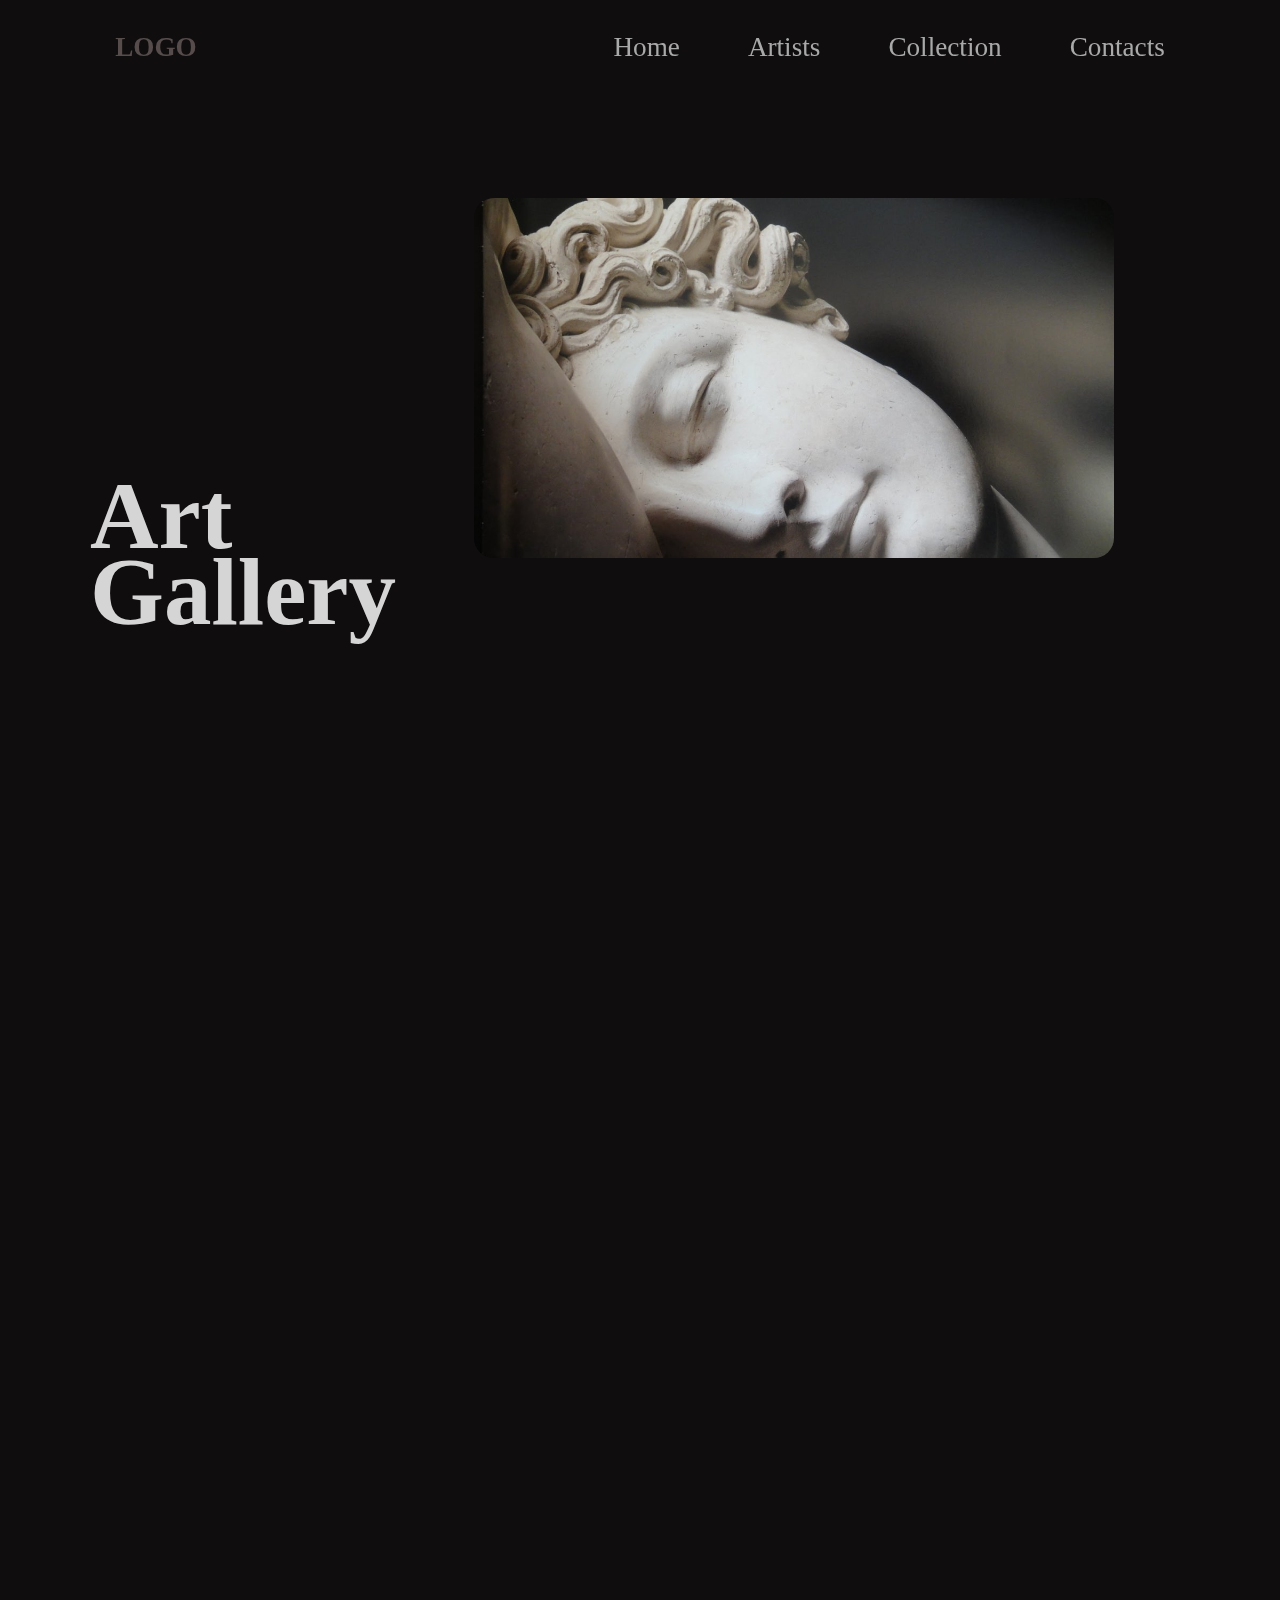
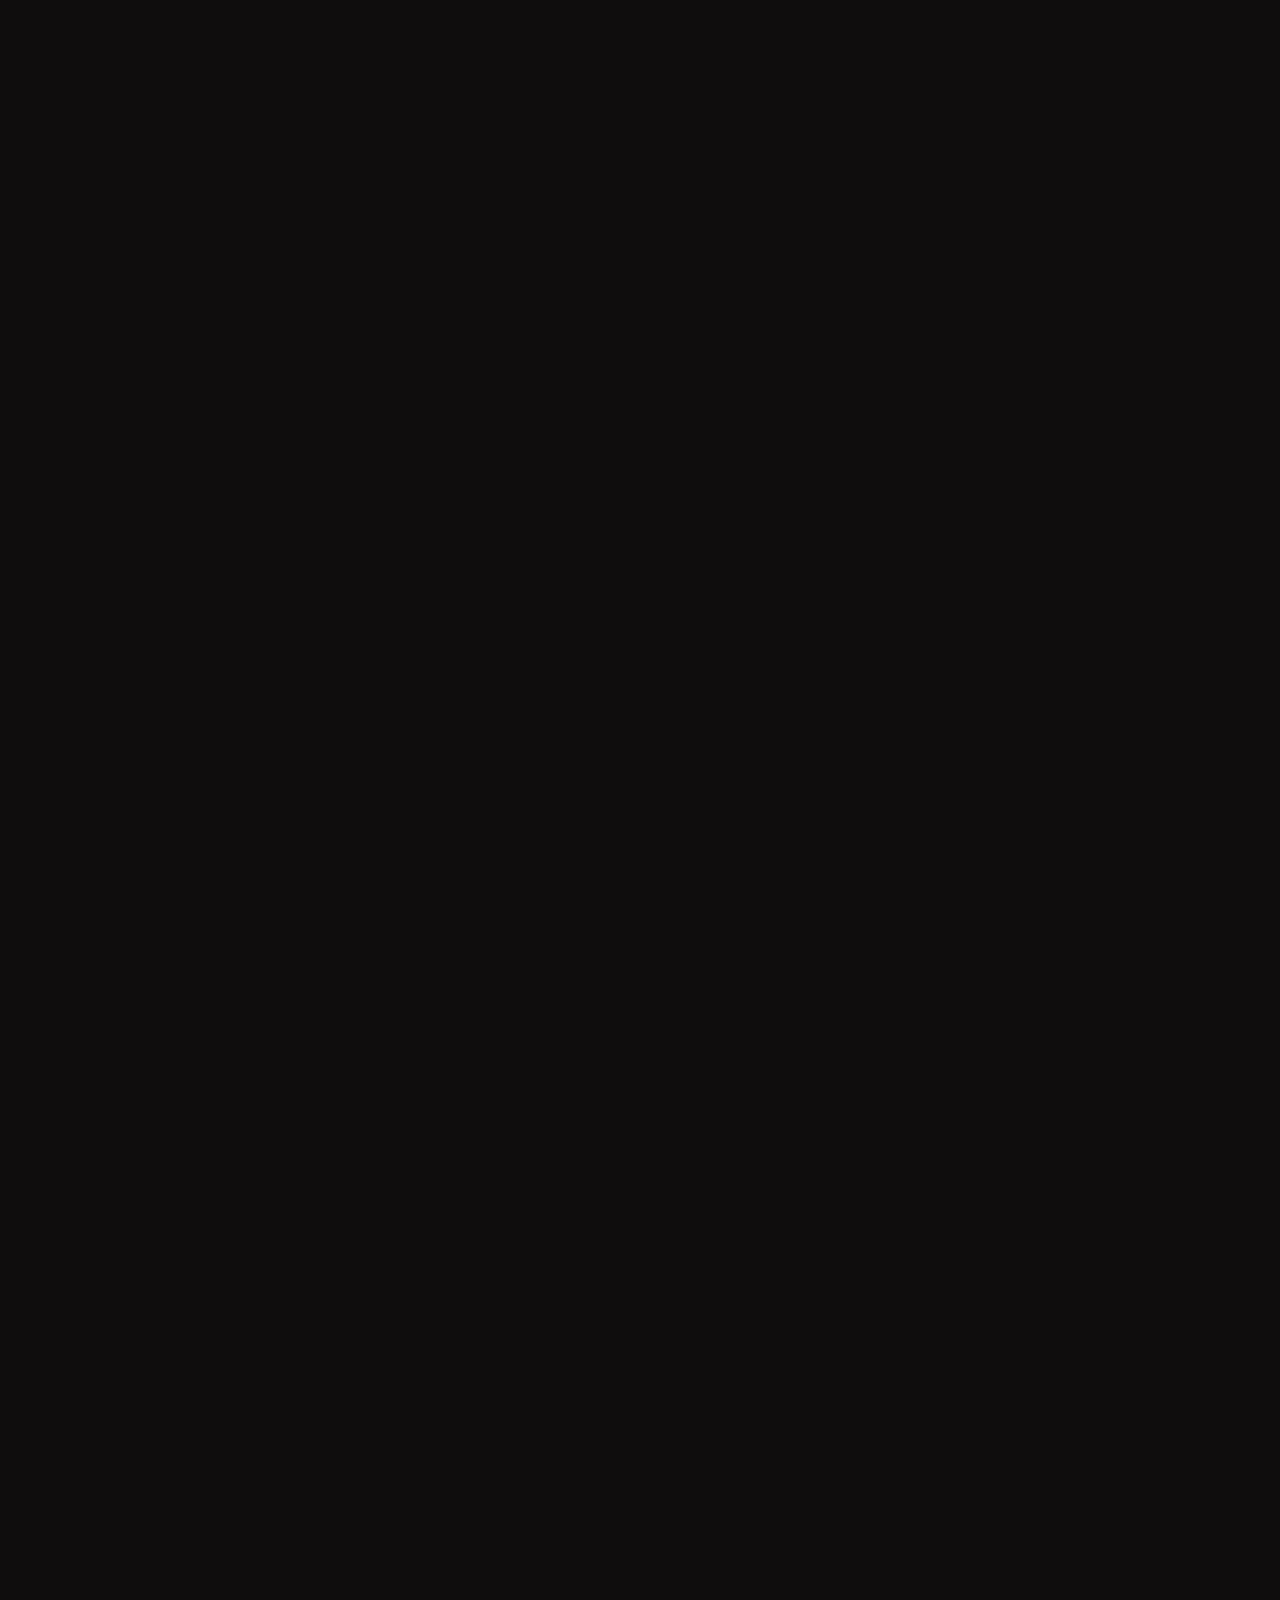
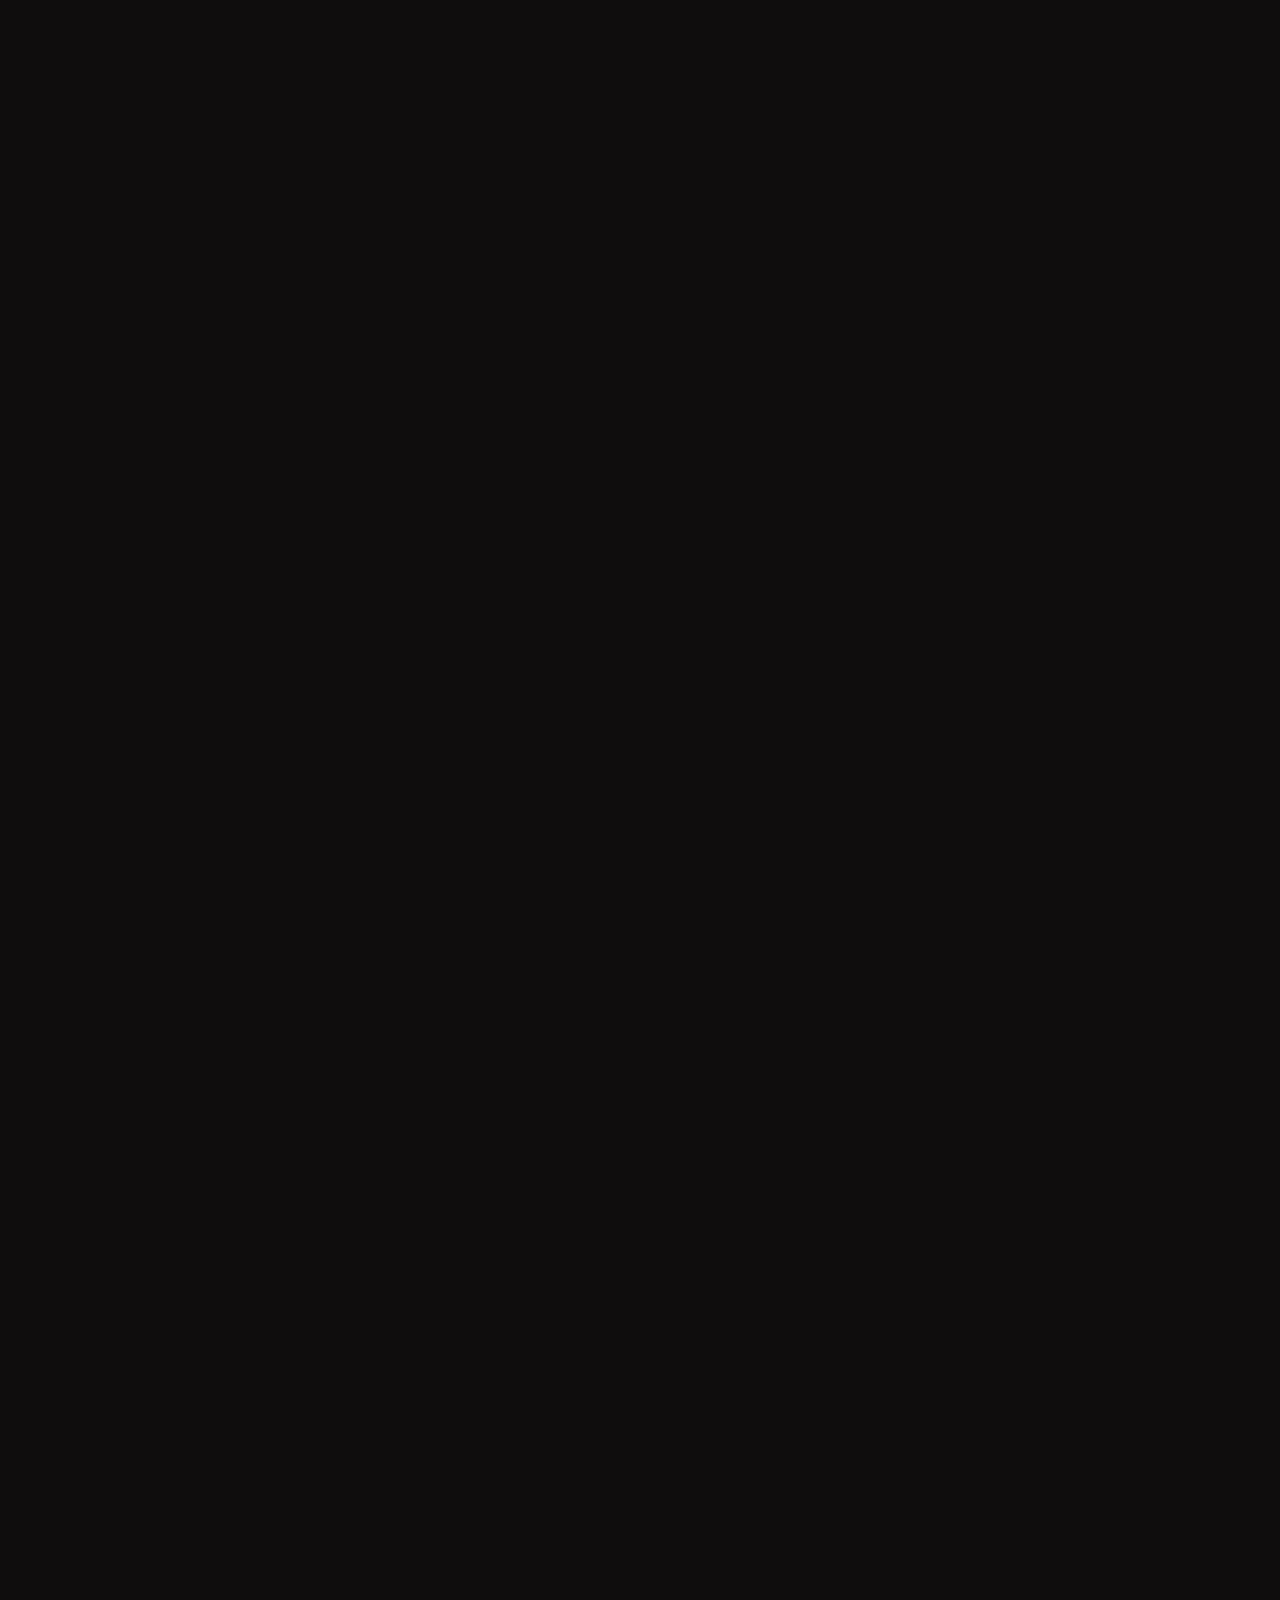
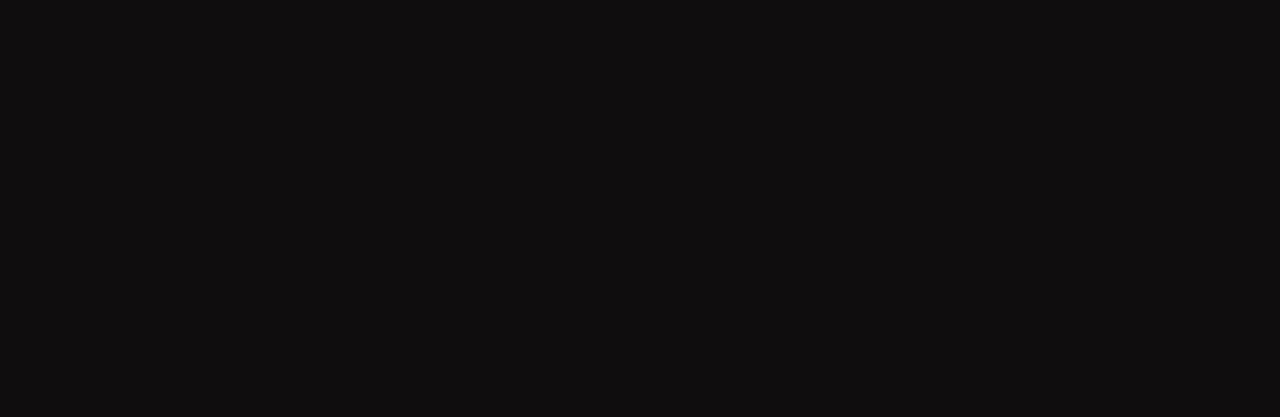
==== index.html @ 7c7757c9 "Art gallery" ====
<!DOCTYPE html>
<html lang="en">

<head>
    <meta charset="UTF-8">
    <meta name="viewport" content="width=device-width, initial-scale=1.0">
    <title>Gallery of Ann</title>

    <link rel="stylesheet" href="css/style.css">

    <script src="libs/gsap/gsap.min.js" defer></script>
    <script src="libs/gsap/ScrollTrigger.min.js" defer></script>
    <script src="libs/gsap/ScrollSmoother.min.js" defer></script>
    <script src="./js/app.js" defer></script>

</head>

<body>

    <div class="wrapper">
        <div class="content">
            <header class="head">
                <a href="#" class="logo">Logo</a>
                <nav class="navigation">
                    <a href="#Home">Home</a>
                    <a href="#">Artists</a>
                    <a href="#">Collection</a>
                    <a href="#">Contacts</a>
                </nav>
            </header>

            <header class="hero-section">
                <img data-lag=".5" class="hero" src="home/3.jpg" alt="Alt">
                <div class="container">
                    <div data-speed=".9" class="main-header">
                        <h1 class="main-title">Art Gallery</h1>
                    </div>
                </div>
            </header>

            <div class="portfolio">
                <div class="container">
                    <main class="gallery">

                        <div class="gallery__left">
                            <img class="gallery__item" src="home/gal1.jpg" alt="Alt">
                            <img class="gallery__item" src="home/gal2.jpg" alt="Alt">

                            <div class="text-block gallery__item">
                                <h2 class="text-block__h"></h2>
                                <p class="text-block__p">Our local artists who put all their feelings and a part of
                                    themselves into creating the gallery</p>
                            </div>
                            <img class="gallery__item" src="home/gal6.jpg" alt="Alt">

                        </div>
                        <div class="gallery__right">

                            <div class="text-block gallery__item">
                                <h2 class="text-block__h"> Our place</h2>
                                <p class="text-block__p">In our gallery you can find halls with a specific theme</p>
                            </div>

                            <img class="gallery__item" src="home/gal3.jpg" alt="Alt">
                            <img class="gallery__item" src="home/art4.jpg" alt="Alt">
                            <div class="text-block gallery__item">
                                <h2 class="text-block__h">Сreators</h2>
                                <p class="text-block__p">people from all corners of the world gather here to see the
                                    greatest art of all time</p>
                            </div>
                            <img class="gallery__item" src="home/gal5.jpg" alt="Alt">
                        </div>
                    </main>
                    <p class="blockquote__text">
                        "Paradoxically though it may seem, it is none the less true that life imitates art far more than
                        art imitates life"
                    </p>

                    <div class="picture">
                        <a class="image-container" href="Georgia Keeffe.html" target="_blank">
                            <img src="artists/art3.jpg" alt="Image">
                            <div class="image-text">Georgia Keeffe</div>
                        </a>
                        <a class="image-container" href="Eugene Delacroi.html" target="_blank">
                            <img src="artists/art6.jpg" alt="Image">
                            <div class="image-text">Eugene Delacroi</div>
                        </a>
                        <a class="image-container" href="Jean-Antoine Watteau.html" target="_blank">
                            <img src="artists/art2.jpg" alt="Image">
                            <div class="image-text">Jean-Antoine Watteau</div>
                        </a>
                        <a class="image-container" href="Frida Kahlo.html" target="_blank">
                            <img src="artists/art5.jpg" alt="Image">
                            <div class="image-text">Frida Kahlo</div>
                        </a>
                    </div>
                    <section class="reviews">
                        <div class="container">
                            <ul class="reviews__list">
                                <li class="reviews__item">
                                    <blockquote>
                                        <p class="reviews__text"> Her work blends abstraction with elements of realism,
                                            often focusing on natural forms.</p>
                                    </blockquote>
                                </li>
                                <li class="reviews__item">
                                    <blockquote>
                                        <p class="reviews__text">A leading French Romantic painter, whose works are
                                            known for their vivid color.</p>
                                    </blockquote>
                                </li>
                                <li class="reviews__item">
                                    <blockquote>
                                        <p class="reviews__text">French Rococo painter whose works are characterized by
                                            their graceful.</p>
                                    </blockquote>
                                </li>
                                <li class="reviews__item">
                                    <blockquote>
                                        <p class="reviews__text"> Known for her deeply personal, surreal, and symbolic
                                            paintings.</p>
                                    </blockquote>
                                </li>
                            </ul>
                        </div>
                    </section>
                    <section class="events">
                        <h3 class="visually-hidden">Events</h3>
                        <ul class="evets-list">
                            <li class="events-item">
                                <div class="events-card container">
                                    <div class="events-card body">
                                        <h3 
                                        class="events-card-title backdrop-title"
                                        data-title="Events"
                                        > 
                                        Lorem ipsum dolor sit.
                                    </h3>
                                    <div class="events-card-description">
                                        <p>Lorem ipsum dolor sit amet consectetur.</p>
                                    </div>
                                    <a class="events-card button transparent" href="/">
                                        View more
                                    </a>
                                    </div>
                                    <img
                                    class="events-card-image"
                                    src="eavents/1.jpg"
                                    alt="Photo"
                                    width="518" height="718" loading="lazy"
                                    />
                                </div>
                            </li>
                            <li class="events-item">
                                <div class="events-card container">
                                    <div class="events-card body">
                                        <h3 
                                        class="events-card-title backdrop-title"
                                        data-title="Events"
                                        > 
                                        Lorem ipsum 
                                    </h3>
                                    <div class="events-card-description">
                                        <p>Lorem ipsum dolor .</p>
                                    </div>
                                    <a class="events-card button transparent" href="/">
                                        View more
                                    </a>
                                    </div>
                                    <img
                                    class="events-card-image"
                                    src="eavents/2.jpg"
                                    alt="Photo"
                                    width="518" height="718" loading="lazy"
                                    />
                                </div>
                            </li>
                        </ul>
                    </section>


                </div>
            </div>
        </div>
    </div>










</body>

</html>
---- css/style.css ----
* {
    margin: 0;
    padding: 0;
    box-sizing: border-box;
    border: none;
    outline: none;
    scroll-behavior: smooth; 
    font-family: 'Times New Roman', Times, serif; 
}
.wrapper{
    min-height: 100vh;
    width: 100%;
    top: 0;
    left: 0;
    display: flex;
    flex-direction: column;
}
.head{
    position: fixed;
    top: 0;
    left: 0;
    width: 100%;
    padding: 2rem 9%;
    display: flex;
    justify-content: space-between;
    align-items: 100;
    z-index: 100;
}
.logo{
    font-size: 1.7rem;
    text-decoration: none;
    font-weight: 700;
    cursor: pointer;
    text-transform: uppercase;
    color: #564c4c;
}
.navigation a {
    text-decoration: none;
    font-weight: 500;
    display: inline-block;
    margin-left: 4rem;
    font-size: 1.7rem;
    color: #a9a9a9;  
}
.navigation a:hover{
    background-color: rgb(100, 91, 86);
    transition-duration: 0.9s;
    border-radius: 80px;
    color: rgb(255, 239, 221);
    transform: scale(1.1); 
}
:root{
    --index: calc(1vw+1vh);
    --color-header: #f4efec;
    --color-text: #cdc6c3;
}
body{
    background-color: #0f0d0d;
    color: #d6d5d5;

}
.hero{
    width: 50%;
    position: absolute;
    left: 37vw;
    top: 22vh;
    border-radius: 20px;
}
.main-header{
    height: 100vh;
}
.container{
    padding: 0 7vw;

}
.main-title{
    font-size: 95px;
    position: absolute;
    width: min-content;
    bottom: 30vh;
    line-height: .8;   
}
.gallery{
    display: flex;
    padding: calc (var(--index) * 10) 0;
}
.gallery > * {
    flex: 1;
    display: flex;
    align-items: center;
    flex-direction: column;
    
}
.gallery__item{
    max-width:500px ;
    margin-bottom: 45px;
    border-radius: 15px;
}
.gallery__left{
    margin-top: 100px;
}
.text-block{
    position: relative;
}
.text-block__h{
    font-size: 2.5rem;
    line-height: 2.4rem;
    color: var(--color-header);
}
.text-block__p{
    line-height: 1.75;
}
.blockquote__text{
    text-align: center;
    font-size: 40px;
    line-height: normal;
    max-width: 704px;
    margin: 150px auto;
    font-style: italic;
    transition: transform 0.3s ease, font-size 0.3s ease; 
    color: #a9a0a0;
   }
   .blockquote__text:hover{
    transform: scale(1.1);
   }
   .picture {
    display: flex; 
    gap: 25px;                     
    justify-content: center;      
  }
  .image-container {
    position: relative;            
    width: 250px;                 
    height: 250px;                 
    overflow: hidden;              
    border-radius: 10px;           
  }
 .image-container img {
    width: 100%;                  
    height: 100%;                  
    object-fit: cover;             /* Обрезаем изображение, сохраняя пропорции */
    transition: transform 0.5s ease; 
  }
.image-text {
    position: absolute;            
    top: 50%;                       
    left: 50%;                      
    transform: translate(-50%, -50%); 
    color: white;                   
    font-size: 20px;                 
    font-weight: bold;              
    opacity: 0;                     
    transition: opacity 0.3s ease;  
    pointer-events: none;          
  }
.image-container:hover .image-text {
    opacity: 1;                     
  }
.image-container:hover img {
    transform: scale(1.2);          
  }
.reviews__list{
    display: flex;
    gap: 0 25px;
}
.reviews__item{
    flex-basis: 280px;
}
.reviews__text{
    font-size: 20px;
    font-style: italic;
    margin-bottom: 10px;
}
.events-item:nth-child(even){
background-color: #564c4c;
}
.events-card{
    display: flex;
    justify-content: start;
    align-items: center;
    column-gap: clamp(30px, 10.42vw, 200px);
}
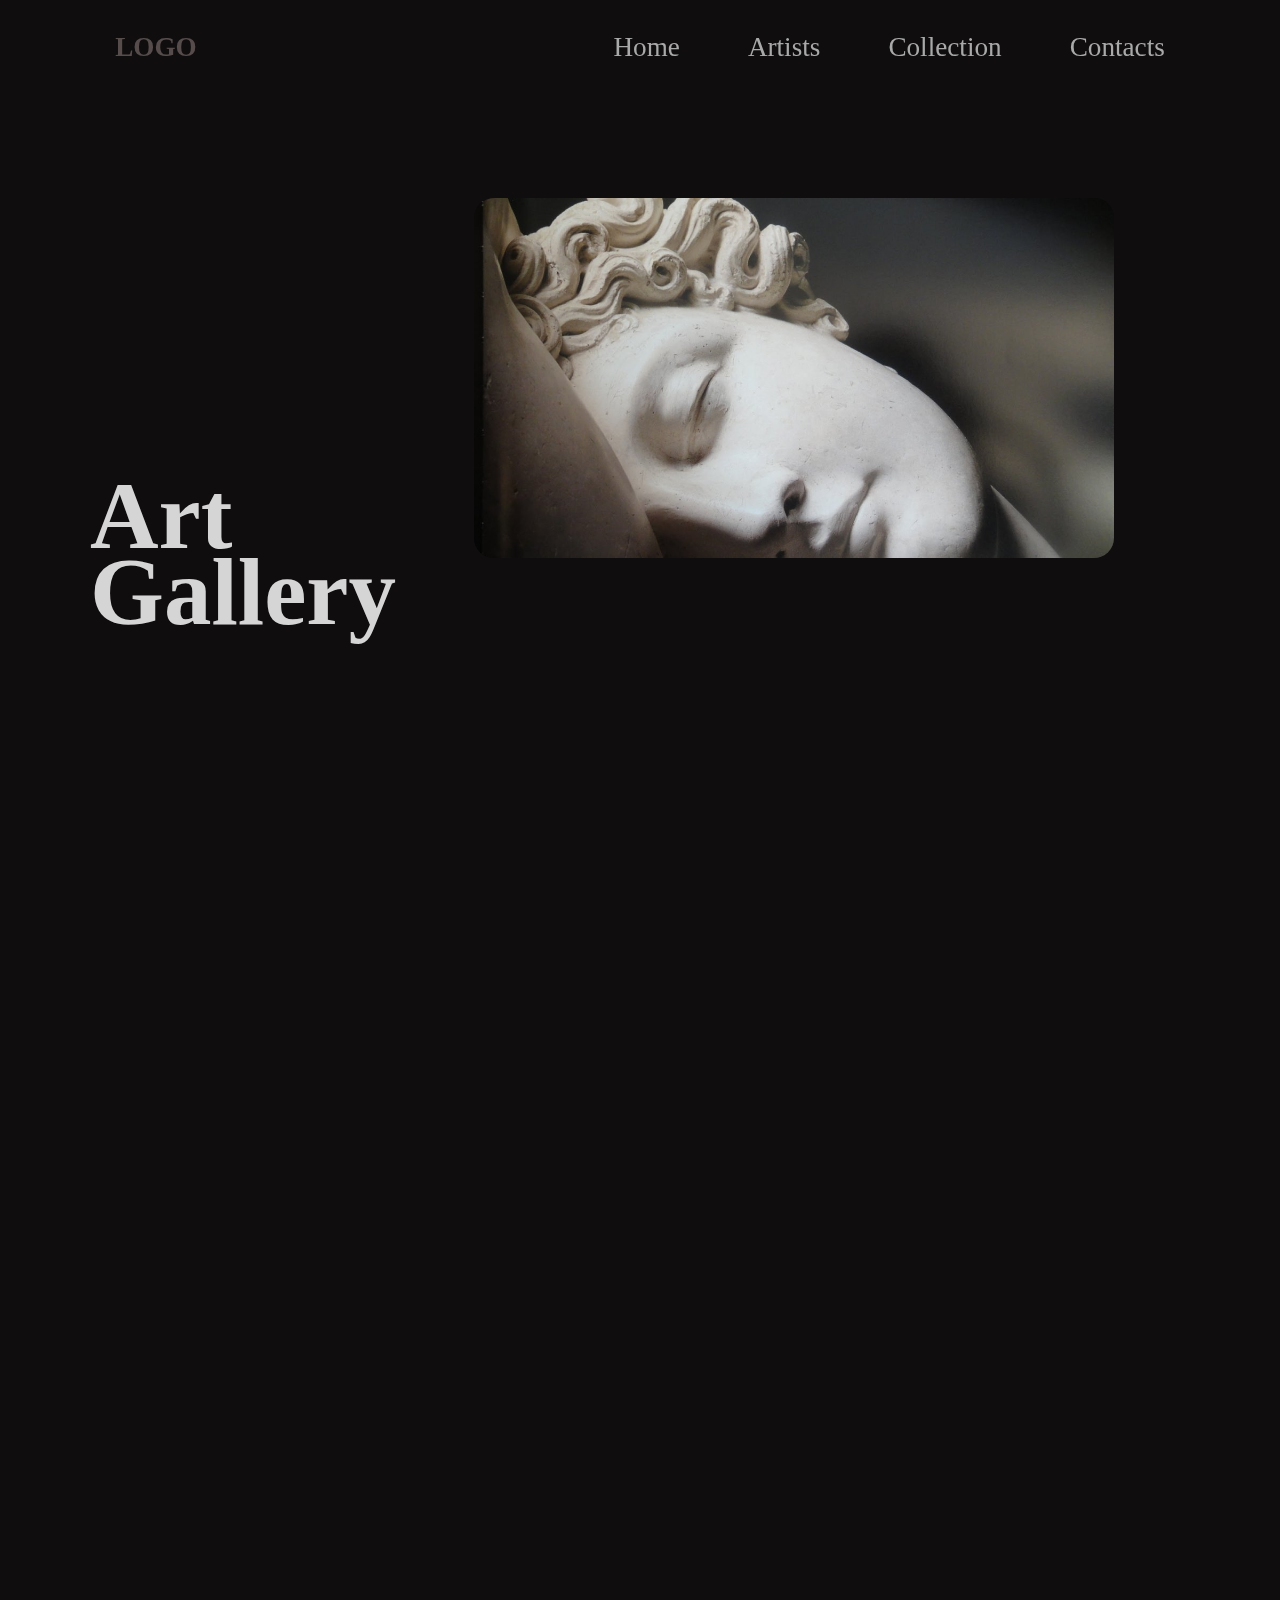
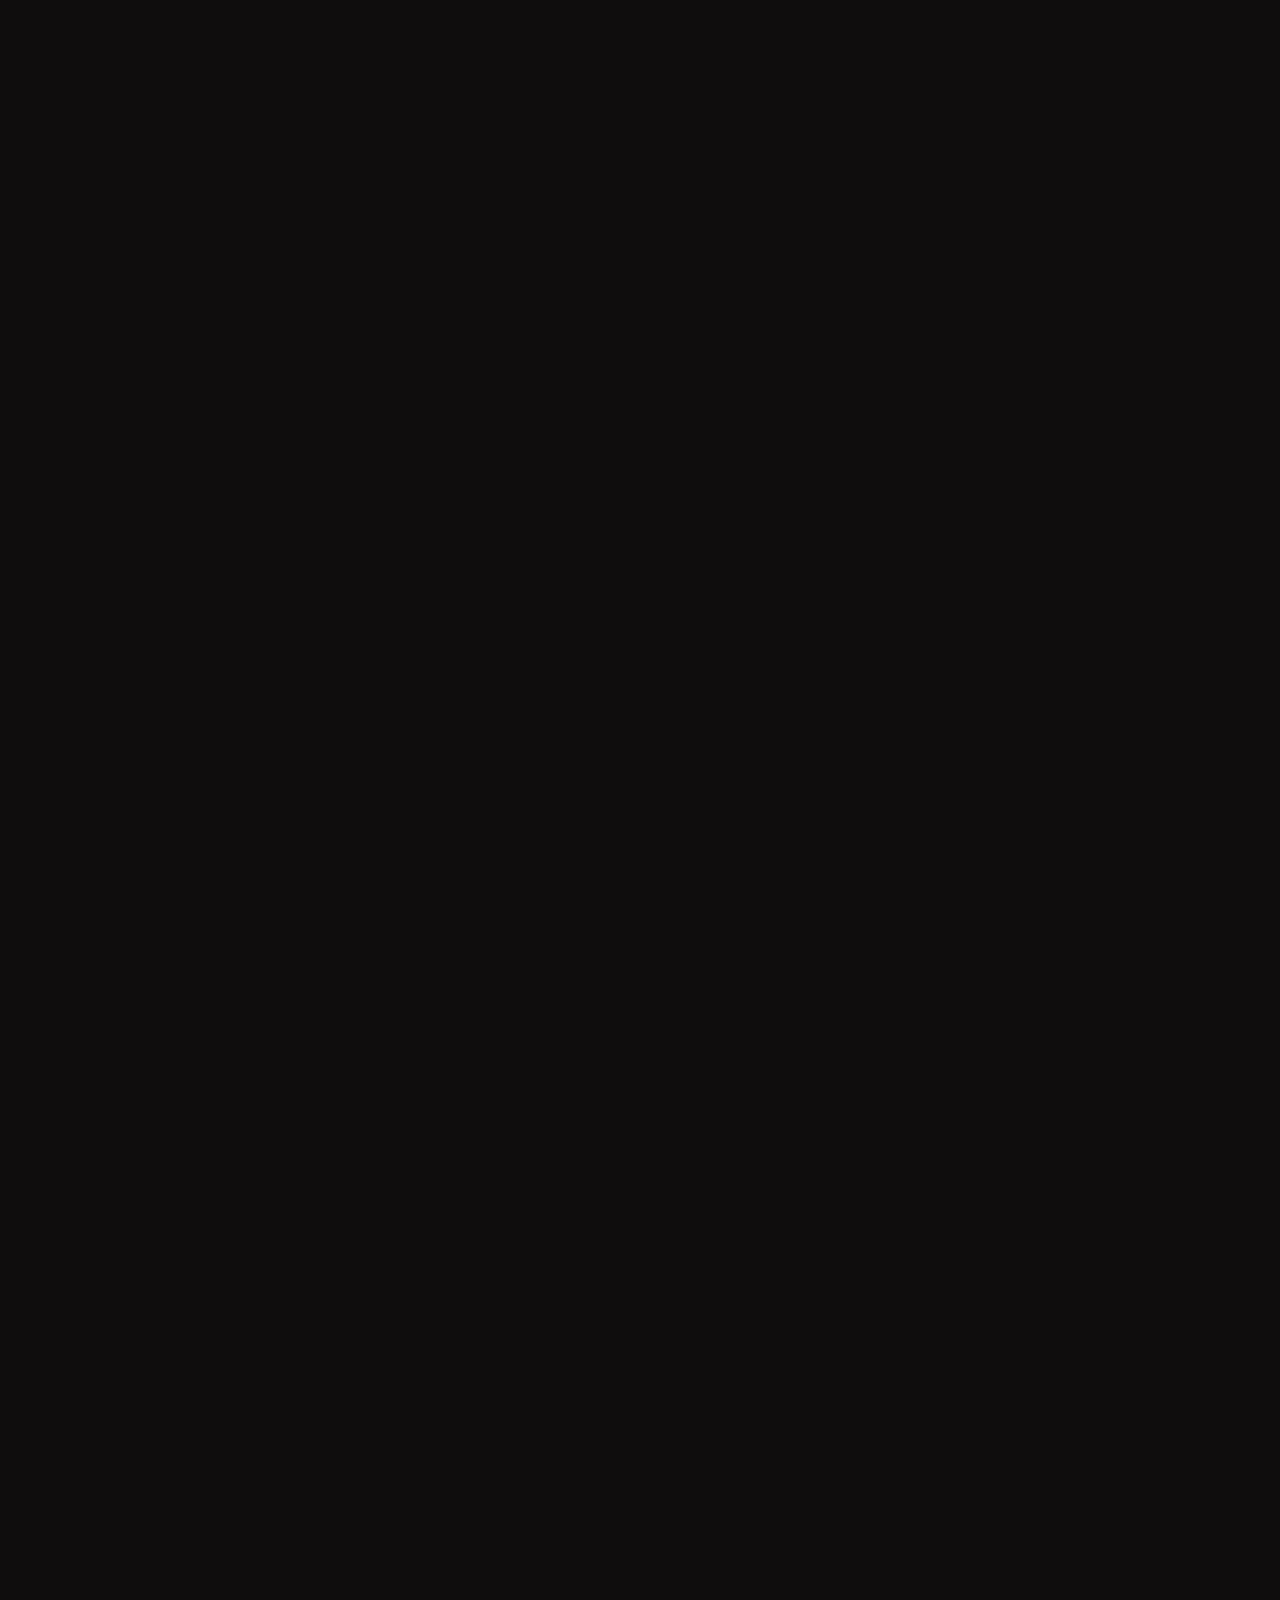
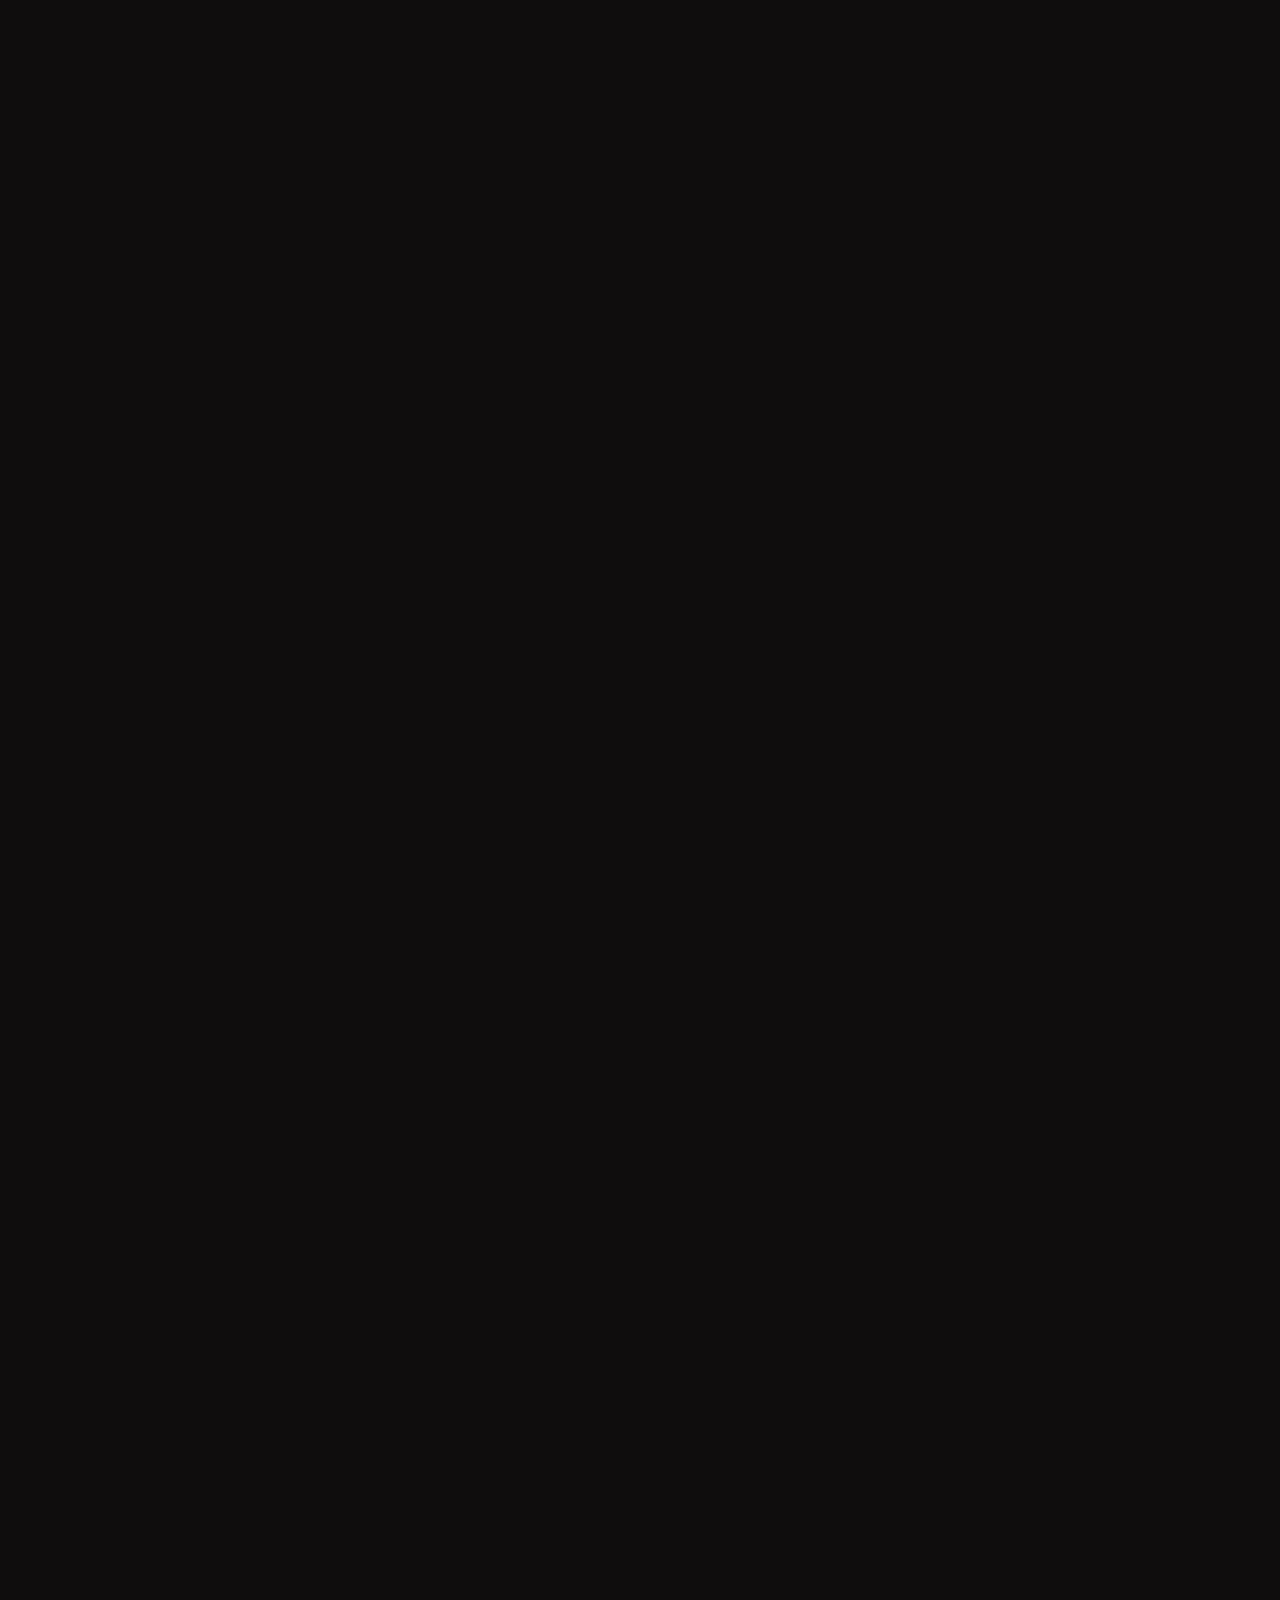
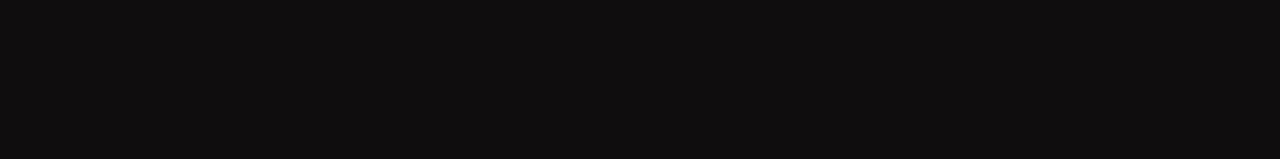
==== commit 4f0a4c1d: "убрала секцию events и добавила анимацию в css банеров" ====
--- a/index.html
+++ b/index.html
@@ -124,59 +124,17 @@
                             </ul>
                         </div>
                     </section>
-                    <section class="events">
-                        <h3 class="visually-hidden">Events</h3>
-                        <ul class="evets-list">
-                            <li class="events-item">
-                                <div class="events-card container">
-                                    <div class="events-card body">
-                                        <h3 
-                                        class="events-card-title backdrop-title"
-                                        data-title="Events"
-                                        > 
-                                        Lorem ipsum dolor sit.
-                                    </h3>
-                                    <div class="events-card-description">
-                                        <p>Lorem ipsum dolor sit amet consectetur.</p>
-                                    </div>
-                                    <a class="events-card button transparent" href="/">
-                                        View more
-                                    </a>
-                                    </div>
-                                    <img
-                                    class="events-card-image"
-                                    src="eavents/1.jpg"
-                                    alt="Photo"
-                                    width="518" height="718" loading="lazy"
-                                    />
-                                </div>
-                            </li>
-                            <li class="events-item">
-                                <div class="events-card container">
-                                    <div class="events-card body">
-                                        <h3 
-                                        class="events-card-title backdrop-title"
-                                        data-title="Events"
-                                        > 
-                                        Lorem ipsum 
-                                    </h3>
-                                    <div class="events-card-description">
-                                        <p>Lorem ipsum dolor .</p>
-                                    </div>
-                                    <a class="events-card button transparent" href="/">
-                                        View more
-                                    </a>
-                                    </div>
-                                    <img
-                                    class="events-card-image"
-                                    src="eavents/2.jpg"
-                                    alt="Photo"
-                                    width="518" height="718" loading="lazy"
-                                    />
-                                </div>
-                            </li>
-                        </ul>
-                    </section>
+                    <div class="banner">
+                        <div class="slider" style="--quantity: 6">
+                            <div class="item" style="--position:1 "><img src="./eavents/2.jpg" alt="event"></div>
+                            <div class="item" style="--position:2 "><img src="./eavents/3.jpg" alt="event"></div>
+                            <div class="item" style="--position:3 "><img src="./eavents/4.jpg" alt="event"></div>
+                            <div class="item" style="--position:4 "><img src="./eavents/5.jpg" alt="event"></div>
+                            <div class="item" style="--position:5 "><img src="./eavents/6.jpg" alt="event"></div>
+                            <div class="item" style="--position:6 "><img src="./eavents/1.jpg" alt="event"></div>
+                            <div class="item" style="--position:7 "><img src="./eavents/7.jpg" alt="event"></div>
+                        </div>
+                    </div>
 
 
                 </div>
--- a/css/style.css
+++ b/css/style.css
@@ -171,16 +171,40 @@
     font-style: italic;
     margin-bottom: 10px;
 }
-.events-item:nth-child(even){
-background-color: #564c4c;
-}
-.events-card{
-    display: flex;
-    justify-content: start;
-    align-items: center;
-    column-gap: clamp(30px, 10.42vw, 200px);
-}
-
- 
-
-
+.banner{
+    width: 100%;
+    height: 100vh;
+    text-align: center;
+    overflow: hidden;
+    position: relative;
+    margin-top: 300px;
+}
+.banner .slider{
+    position: absolute;
+    width: 200px;
+    height: 250px;
+    top: 10%;
+    left: calc(50% - 100px);
+    transform-style: preserve-3d;
+    transform: perspective(1500px);
+    animation: autoRun 25s linear infinite;
+}
+@keyframes autoRun{
+    from{
+        transform: perspective(1500px) rotateX(-13deg) rotateY(0deg);
+    }to{
+        transform: perspective(1500px) rotateX(-13deg) rotateY(360deg);
+    }
+}
+.banner .slider .item{
+    position: absolute;
+    inset: 0 0 0 0;
+    transform: rotateY(calc( (var(--position) - 1) *(360 / var(--quantity)) * 1deg )) translateZ(550px);
+}
+.banner .slider .item img{
+    top: 0;
+    left: 0;
+    width: 100%;
+    height: 100%;
+    object-fit: cover;
+}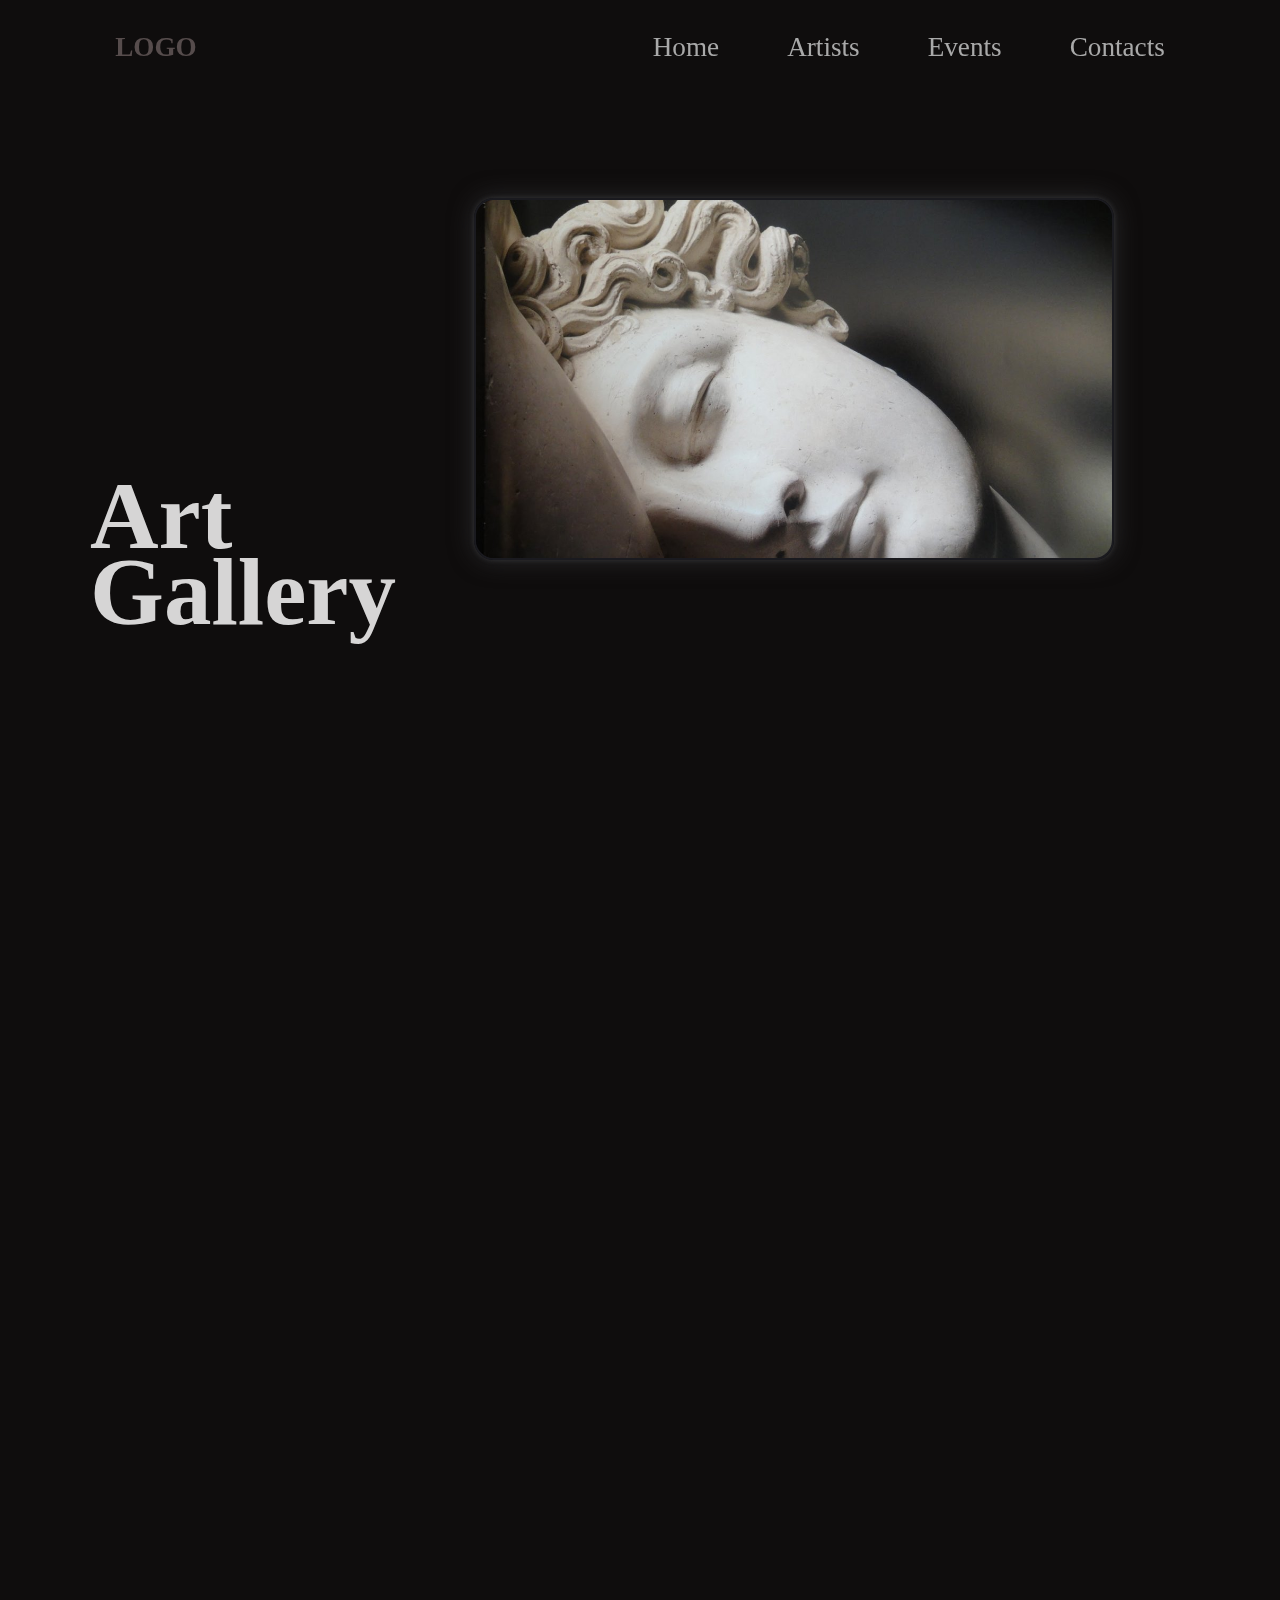
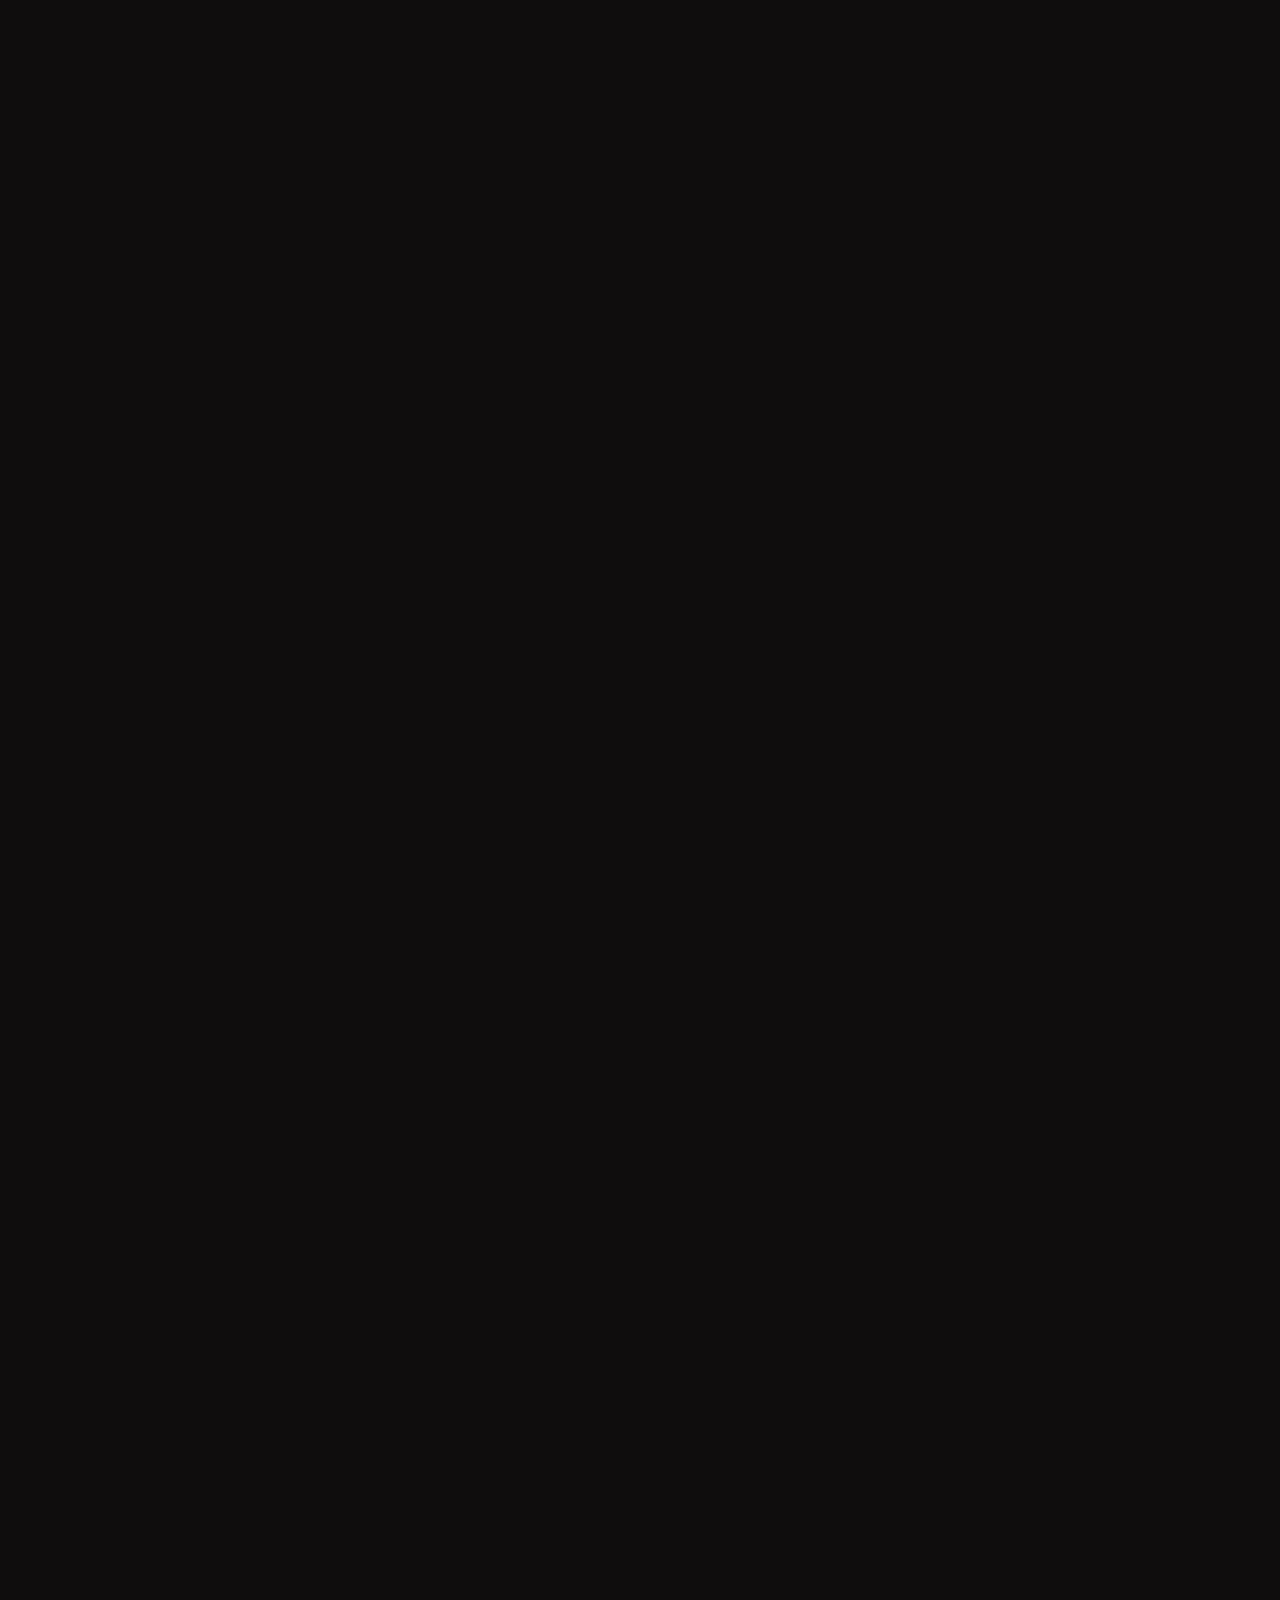
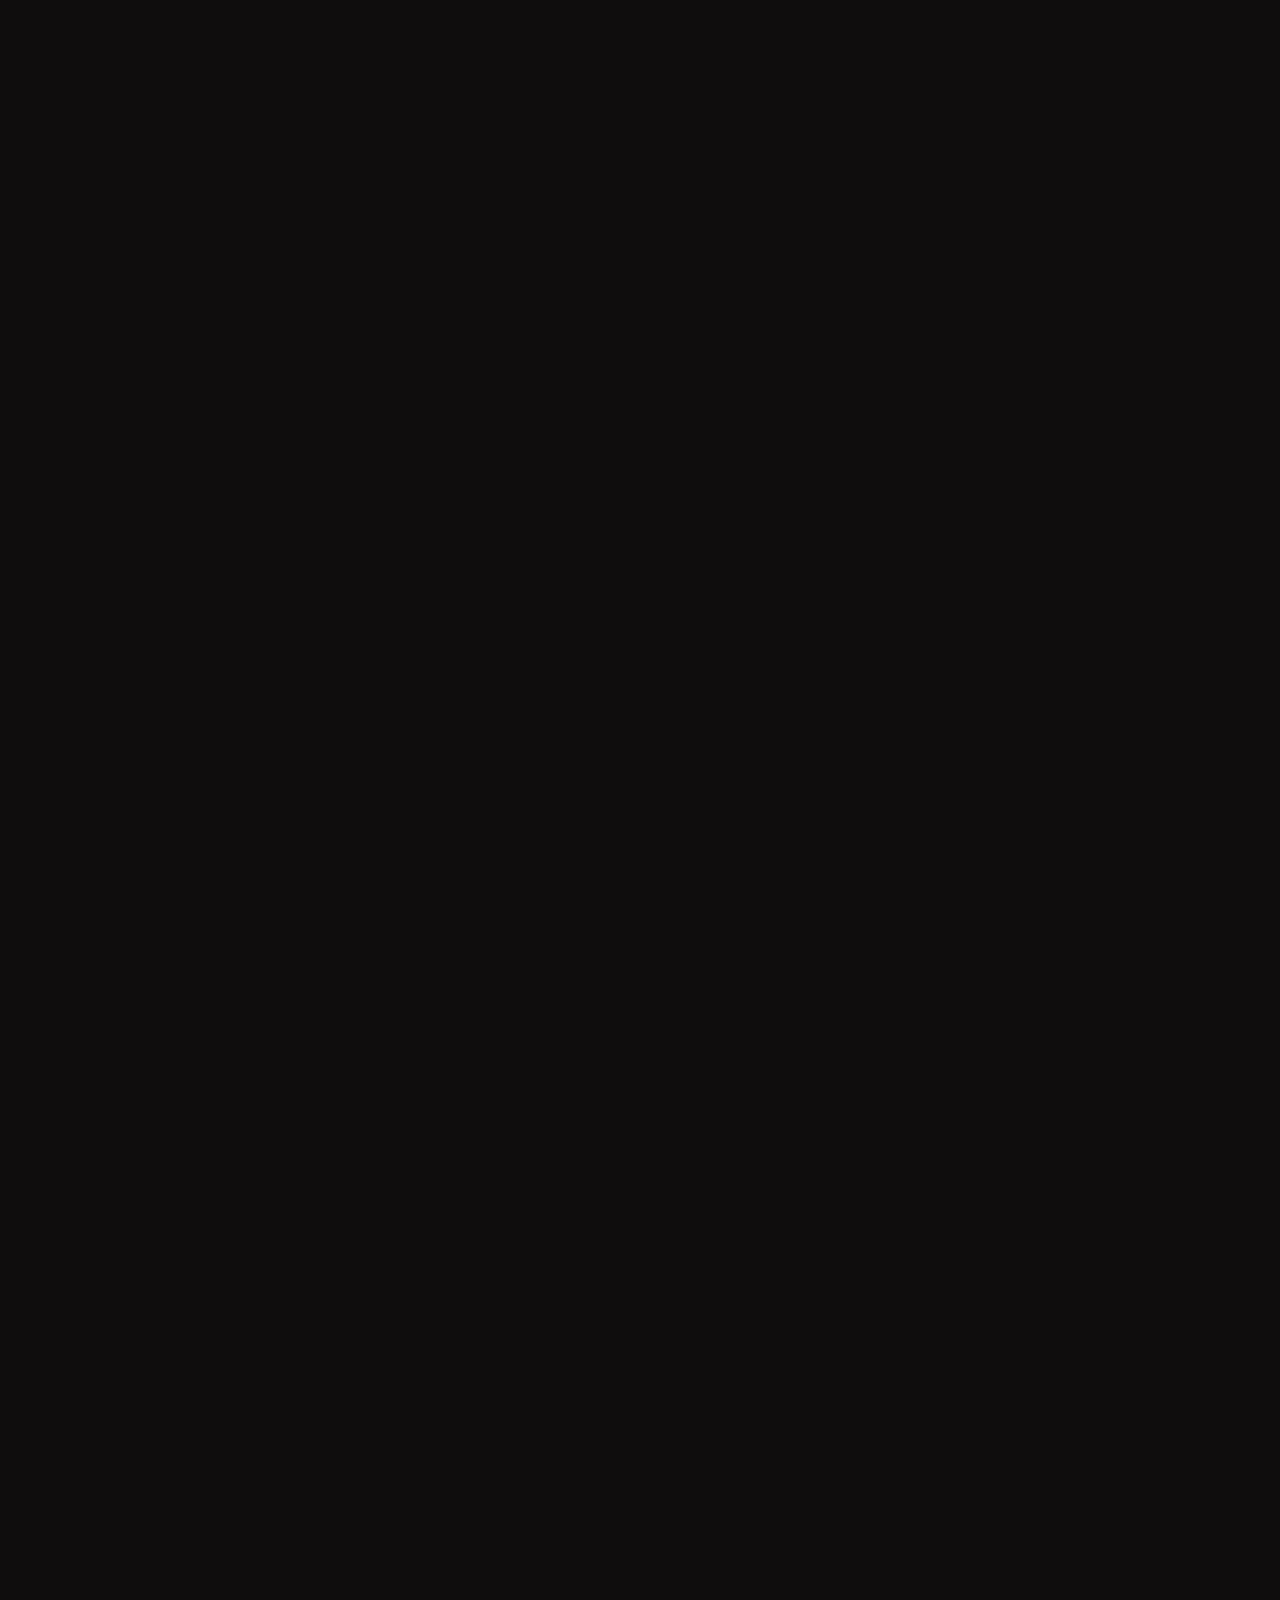
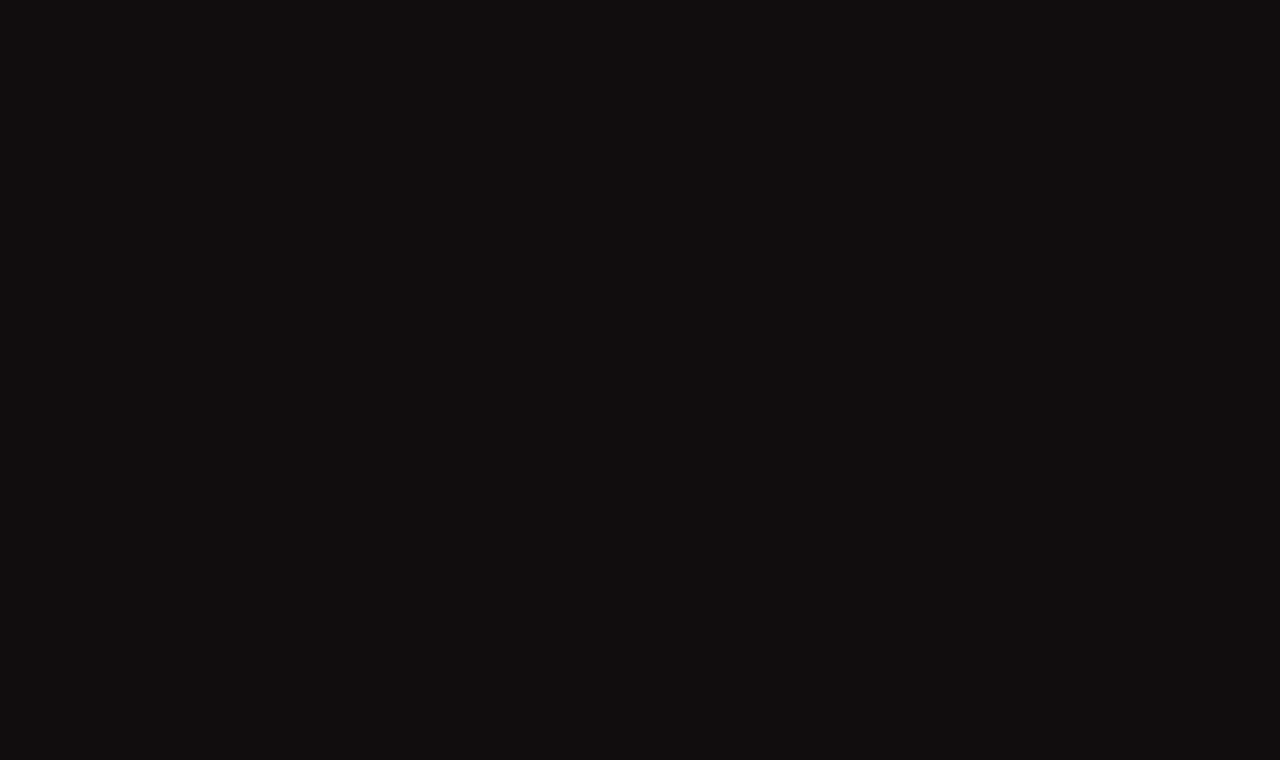
==== commit 87e9815e: "добавила class about, раздел с выстовками" ====
--- a/index.html
+++ b/index.html
@@ -24,7 +24,7 @@
                 <nav class="navigation">
                     <a href="#Home">Home</a>
                     <a href="#">Artists</a>
-                    <a href="#">Collection</a>
+                    <a href="#">Events</a>
                     <a href="#">Contacts</a>
                 </nav>
             </header>
@@ -124,7 +124,26 @@
                             </ul>
                         </div>
                     </section>
+                    <section class="about">
+                        <div class="main">
+                            <img src="eavents/8.jpg" alt="about">
+                            <div class="about-text">
+                                <h4>Exhibitions</h4>
+                                <h5>Every week in our<span>
+                                    main hall
+                                </span></h5>
+                                <p>Saturday 17:00</p>
+                                <button type="button">Read more</button>
+                                <button type="button">
+                                    New
+                                </button>
+                            </div>
+                        </div>
+                    </section>
                     <div class="banner">
+                        <div class="content">
+                            <h3>Events</h3>
+                        </div>
                         <div class="slider" style="--quantity: 6">
                             <div class="item" style="--position:1 "><img src="./eavents/2.jpg" alt="event"></div>
                             <div class="item" style="--position:2 "><img src="./eavents/3.jpg" alt="event"></div>
--- a/css/style.css
+++ b/css/style.css
@@ -65,6 +65,10 @@
     left: 37vw;
     top: 22vh;
     border-radius: 20px;
+    border: 2px solid rgb(26, 26, 31);
+    box-shadow: 0 0 5px rgb(52, 52, 54),
+                0 0  25px rgb(43, 43, 45);   
+    transition: 0.5s ease; 
 }
 .main-header{
     height: 100vh;
@@ -177,7 +181,7 @@
     text-align: center;
     overflow: hidden;
     position: relative;
-    margin-top: 300px;
+    margin-top: 1px;
 }
 .banner .slider{
     position: absolute;
@@ -191,9 +195,9 @@
 }
 @keyframes autoRun{
     from{
-        transform: perspective(1500px) rotateX(-13deg) rotateY(0deg);
+        transform: perspective(1500px) rotateX(-10deg) rotateY(0deg);
     }to{
-        transform: perspective(1500px) rotateX(-13deg) rotateY(360deg);
+        transform: perspective(1500px) rotateX(-10deg) rotateY(360deg);
     }
 }
 .banner .slider .item{
@@ -204,7 +208,91 @@
 .banner .slider .item img{
     top: 0;
     left: 0;
-    width: 100%;
-    height: 100%;
+    width: 120%;
+    height: 120%;
     object-fit: cover;
+}
+.banner .content{
+    position: absolute;
+    bottom: 0;
+    left: 40%;
+    transform: translateX(-50%);
+    width: min(1400px, 10vw);
+    height: max-content;
+    display: flex;
+    flex-wrap: wrap;
+    justify-content: space-between;
+    align-items: center;
+    text-align:center;
+}
+.banner .content h3{
+    font-size: 10em;
+    line-height: 1em;
+    color: rgb(112, 108, 103);
+    
+}
+.about{
+    min-height: 100vh;
+    width: 100%;
+    padding: 78px 0px;
+}
+.about img{
+    border: 2px solid rgb(70, 70, 90);
+    box-shadow: 0 0 5px rgb(36, 36, 37),
+                0 0  25px rgb(76, 76, 93);
+    height: 600px;   
+    width: 400px;   
+    border-radius: 5em;
+    transition: 0.5s ease;    
+    margin-top: 80px;  
+}
+.main{
+    width: 1200px;
+    max-width: 95%;
+    margin: 0 auto;
+    display: flex;
+    align-items: center;
+    justify-content: space-around;
+}
+.about-text h4{
+    color: white;
+    font-size: 80px;
+    text-transform: capitalize;
+    margin-bottom: 20px;
+}
+.about-text h5{
+    color: rgb(210, 206, 206);
+    font-size: 28px;
+    text-transform: 25px;
+    margin-bottom: 0.4em;
+}
+span{
+    color: rgb(73, 73, 93);
+}
+.about-text p{
+    color: #cdc6c3;
+    letter-spacing:  1px;
+    line-height: 28px;
+    font-size: 18px;
+    margin-bottom: 45px;
+}
+button{
+    background: transparent;
+    color: rgb(130, 130, 131);
+    font-size: 16px;
+    text-decoration: none;
+    border: 2px solid rgb(130, 130, 131);
+    font-weight: bold;
+    padding: 13px 30px;
+    border-radius: 30px;
+    transition: .4s ease;
+}
+button:hover{
+background-color: rgb(22, 22, 36);
+color: #cdc6c3;
+border: 2px solid rgb(130, 130, 131);
+box-shadow: 0 0 5px rgb(130, 130, 131),
+            0 0 25px rgb(130, 130, 131);
+cursor: pointer;
+transform: scale(1.1);
 }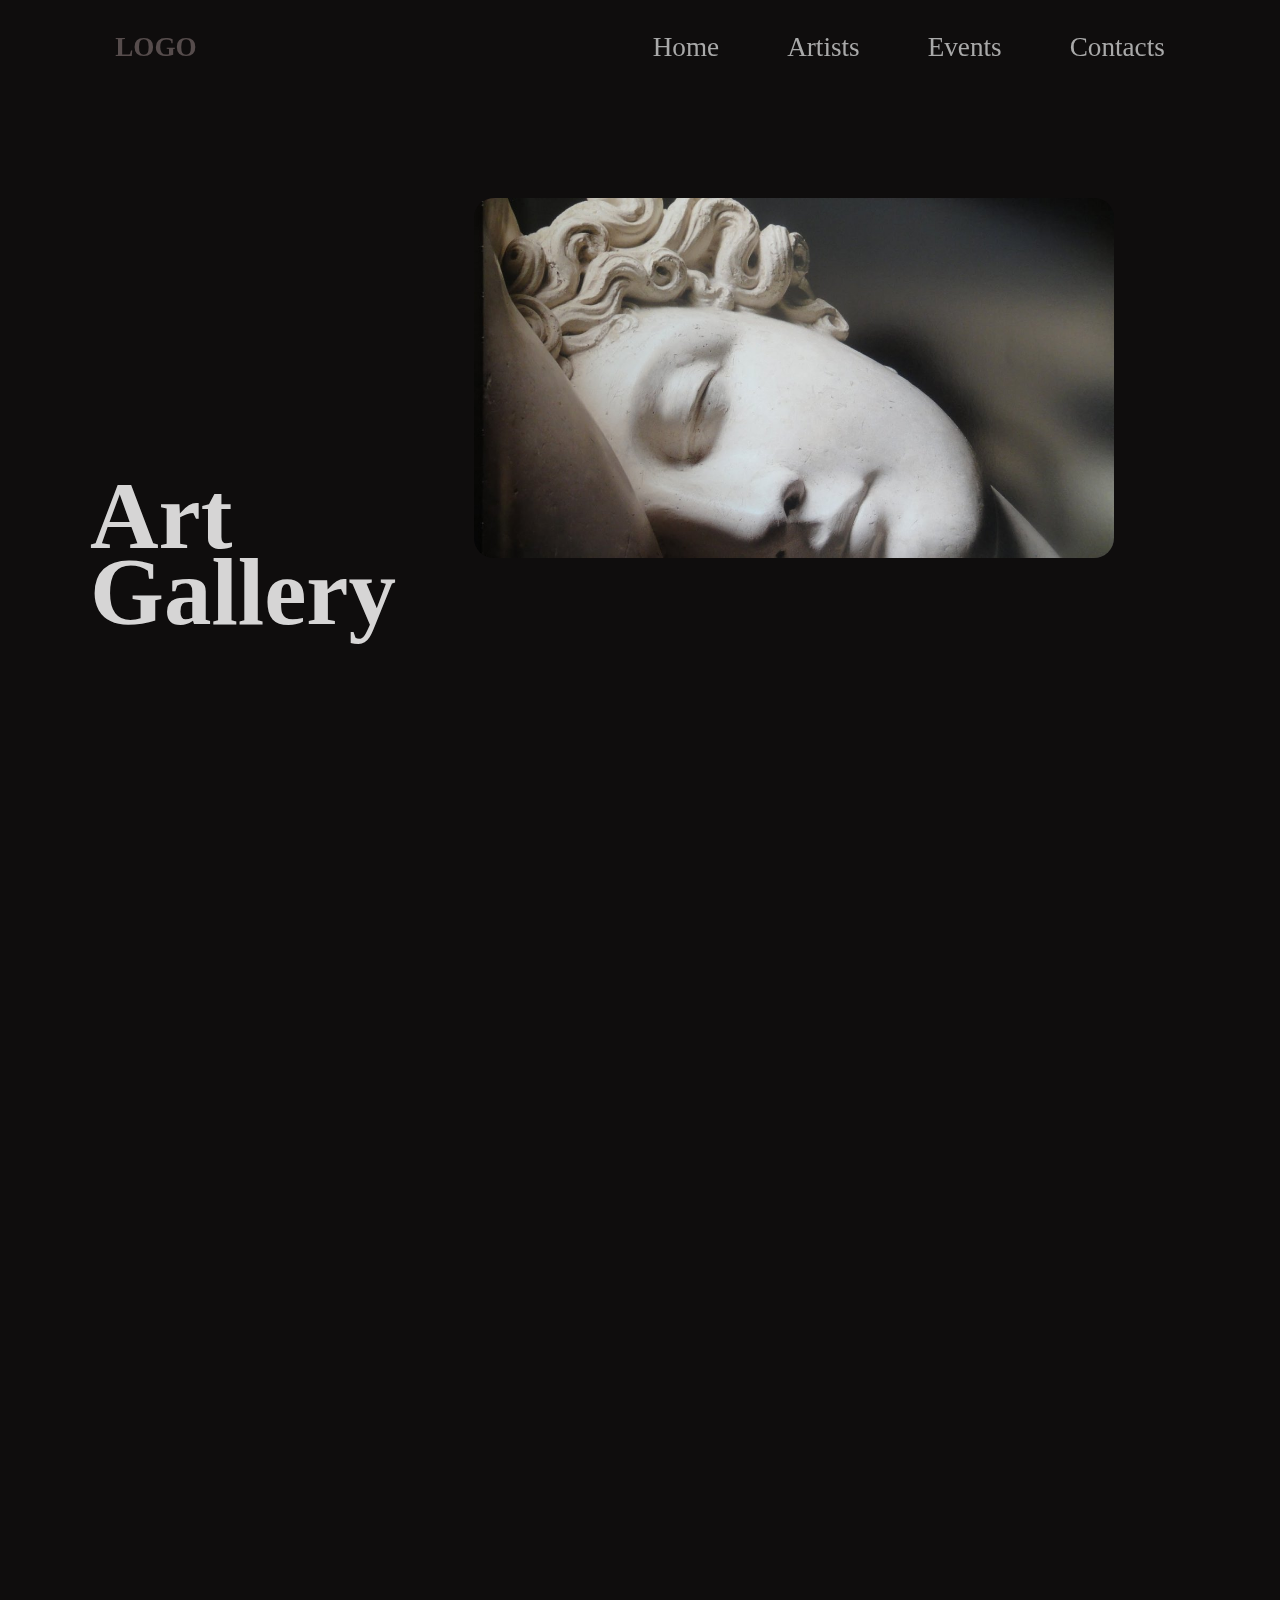
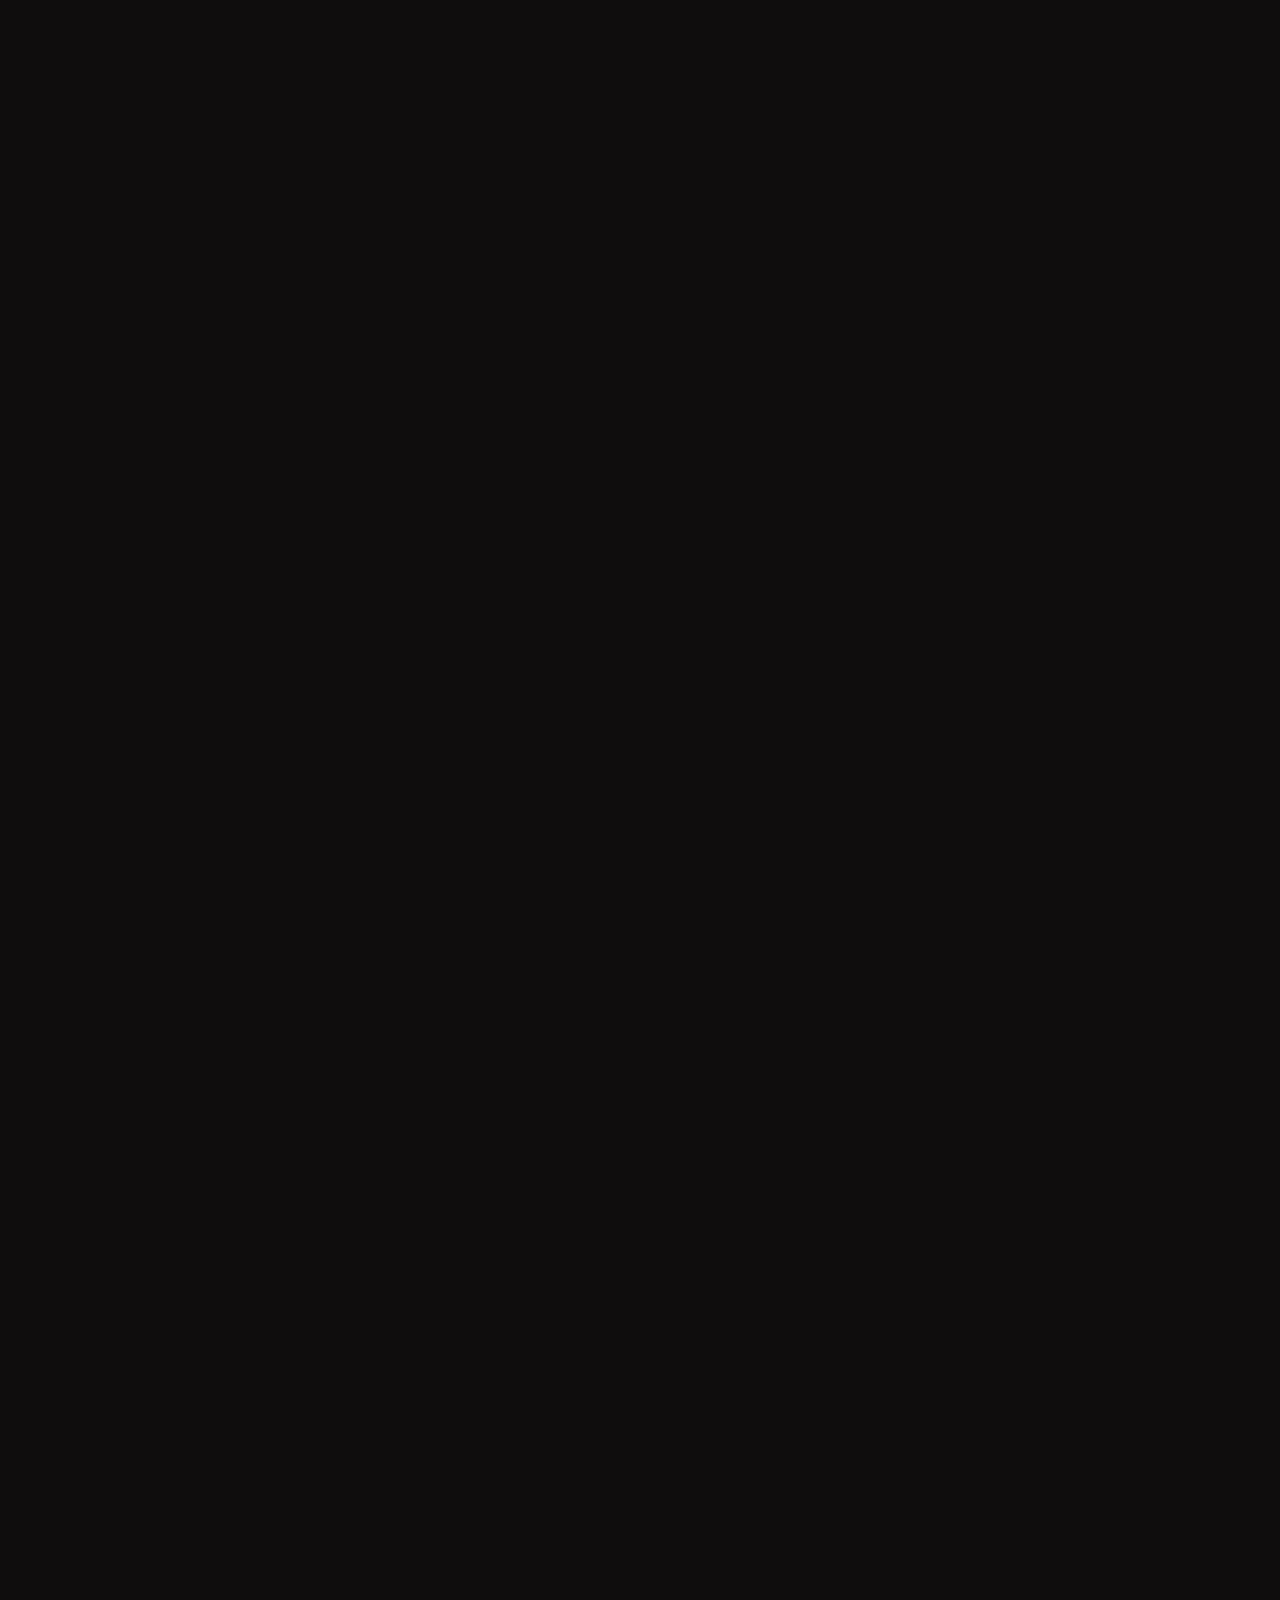
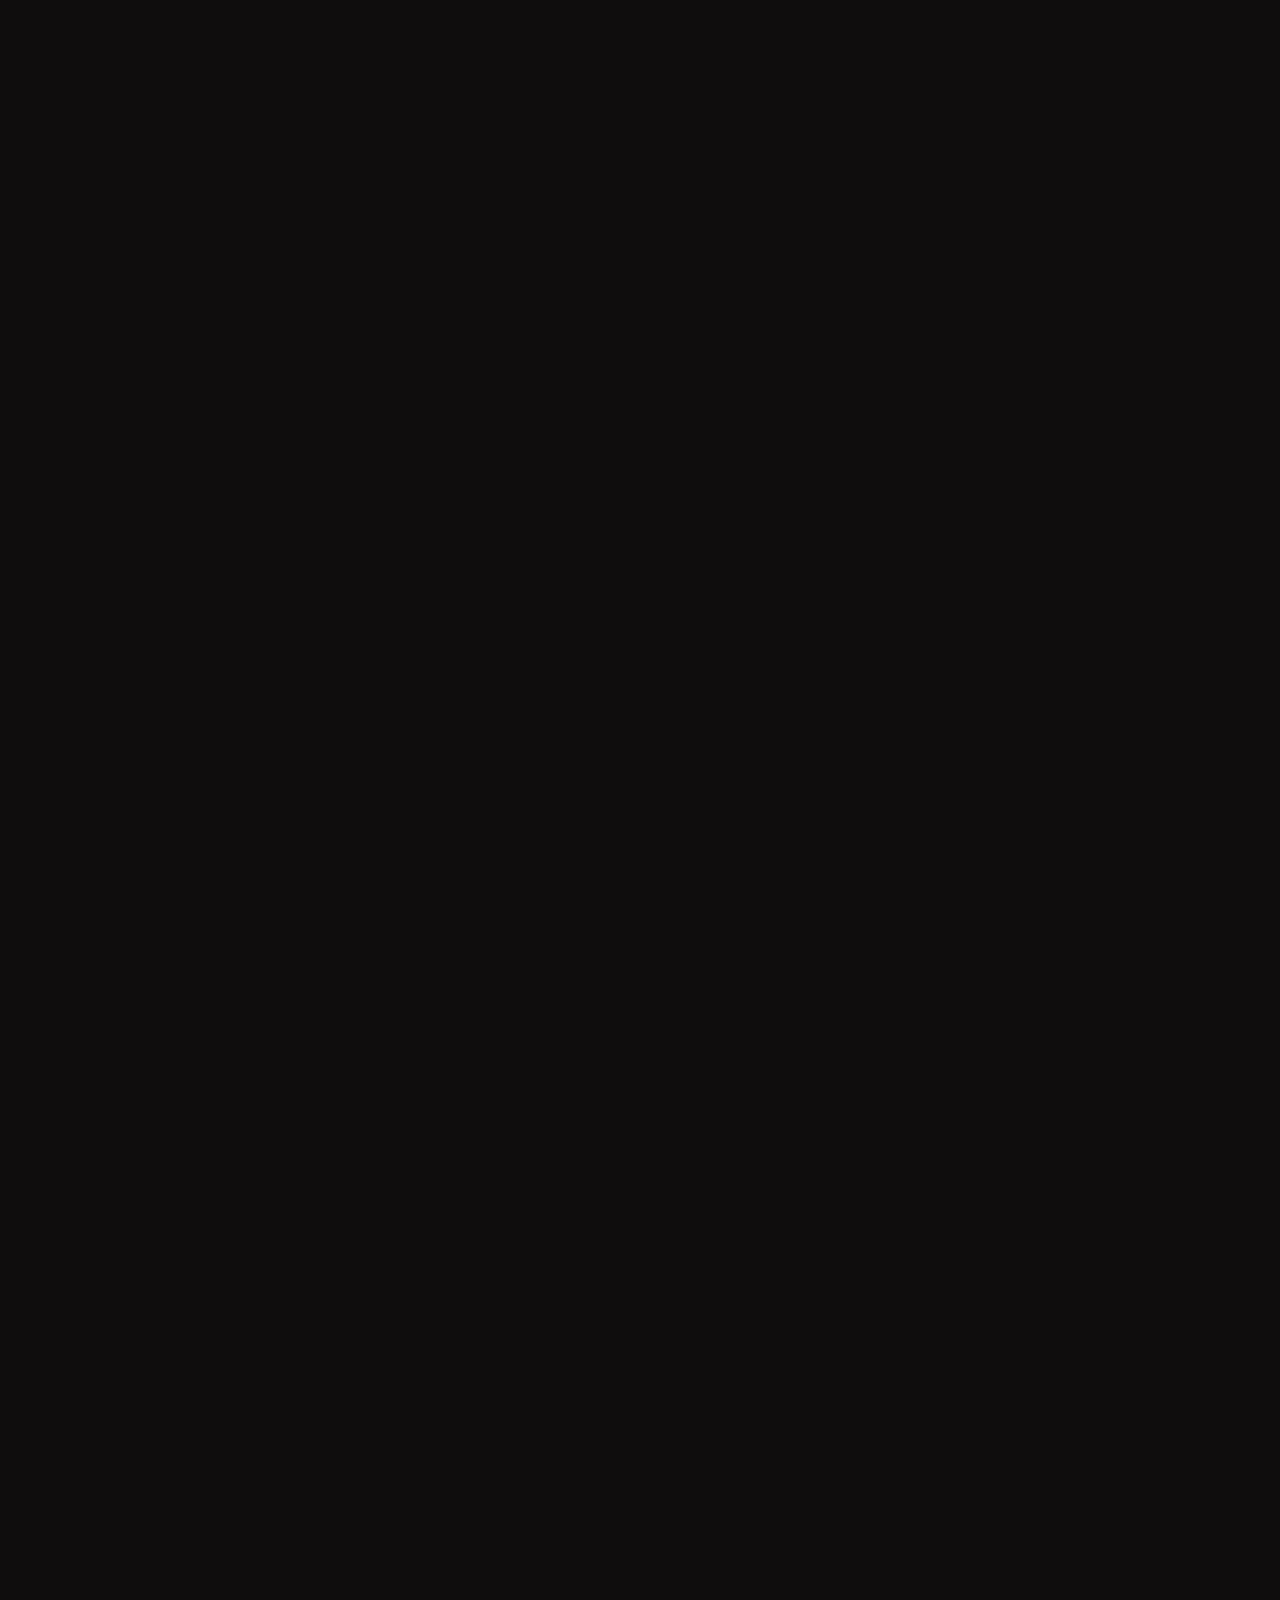
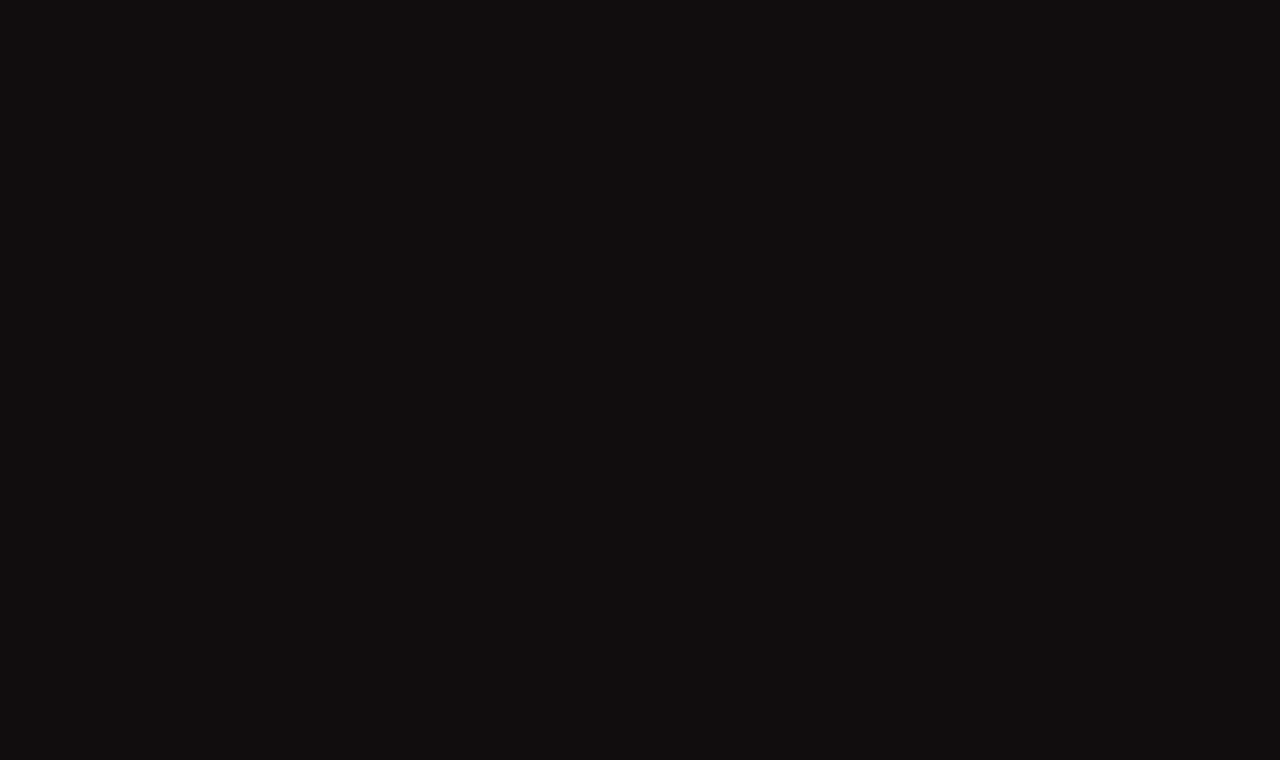
==== commit aad58573: "изменила текcт h3" ====
--- a/index.html
+++ b/index.html
@@ -133,7 +133,7 @@
                                     main hall
                                 </span></h5>
                                 <p>Saturday 17:00</p>
-                                <button type="button">Read more</button>
+                                <a href="Evevts.html"><button type="button">Read more</button></a>
                                 <button type="button">
                                     New
                                 </button>
@@ -142,7 +142,7 @@
                     </section>
                     <div class="banner">
                         <div class="content">
-                            <h3>Events</h3>
+                            <h3 class="glowing-text">Events</h3>
                         </div>
                         <div class="slider" style="--quantity: 6">
                             <div class="item" style="--position:1 "><img src="./eavents/2.jpg" alt="event"></div>
--- a/css/style.css
+++ b/css/style.css
@@ -64,11 +64,7 @@
     position: absolute;
     left: 37vw;
     top: 22vh;
-    border-radius: 20px;
-    border: 2px solid rgb(26, 26, 31);
-    box-shadow: 0 0 5px rgb(52, 52, 54),
-                0 0  25px rgb(43, 43, 45);   
-    transition: 0.5s ease; 
+    border-radius: 20px; 
 }
 .main-header{
     height: 100vh;
@@ -214,10 +210,10 @@
 }
 .banner .content{
     position: absolute;
-    bottom: 0;
-    left: 40%;
-    transform: translateX(-50%);
-    width: min(1400px, 10vw);
+    top: 50%;
+    left: 50%;
+    transform: translate(-50%, -50%);
+    /* width: min(1400px, 10vw); */
     height: max-content;
     display: flex;
     flex-wrap: wrap;
@@ -228,8 +224,21 @@
 .banner .content h3{
     font-size: 10em;
     line-height: 1em;
-    color: rgb(112, 108, 103);
-    
+    color:rgb(40, 40, 56);
+}
+@keyframes glow {
+    0% {
+        text-shadow: 0 0 5px #92929268, 0 0 10px #92929268, 0 0 15px #92929268, 0 0 20px #92929268;
+    }
+    50% {
+        text-shadow: 0 0 20px #131313, 0 0 30px #131313, 0 0 40px #131313, 0 0 50px #131313;
+    }
+}
+
+.glowing-text{
+    font-size: 40px;
+    color: white;
+    animation: glow 2s ease-in-out infinite; /* Анимация мигания */
 }
 .about{
     min-height: 100vh;
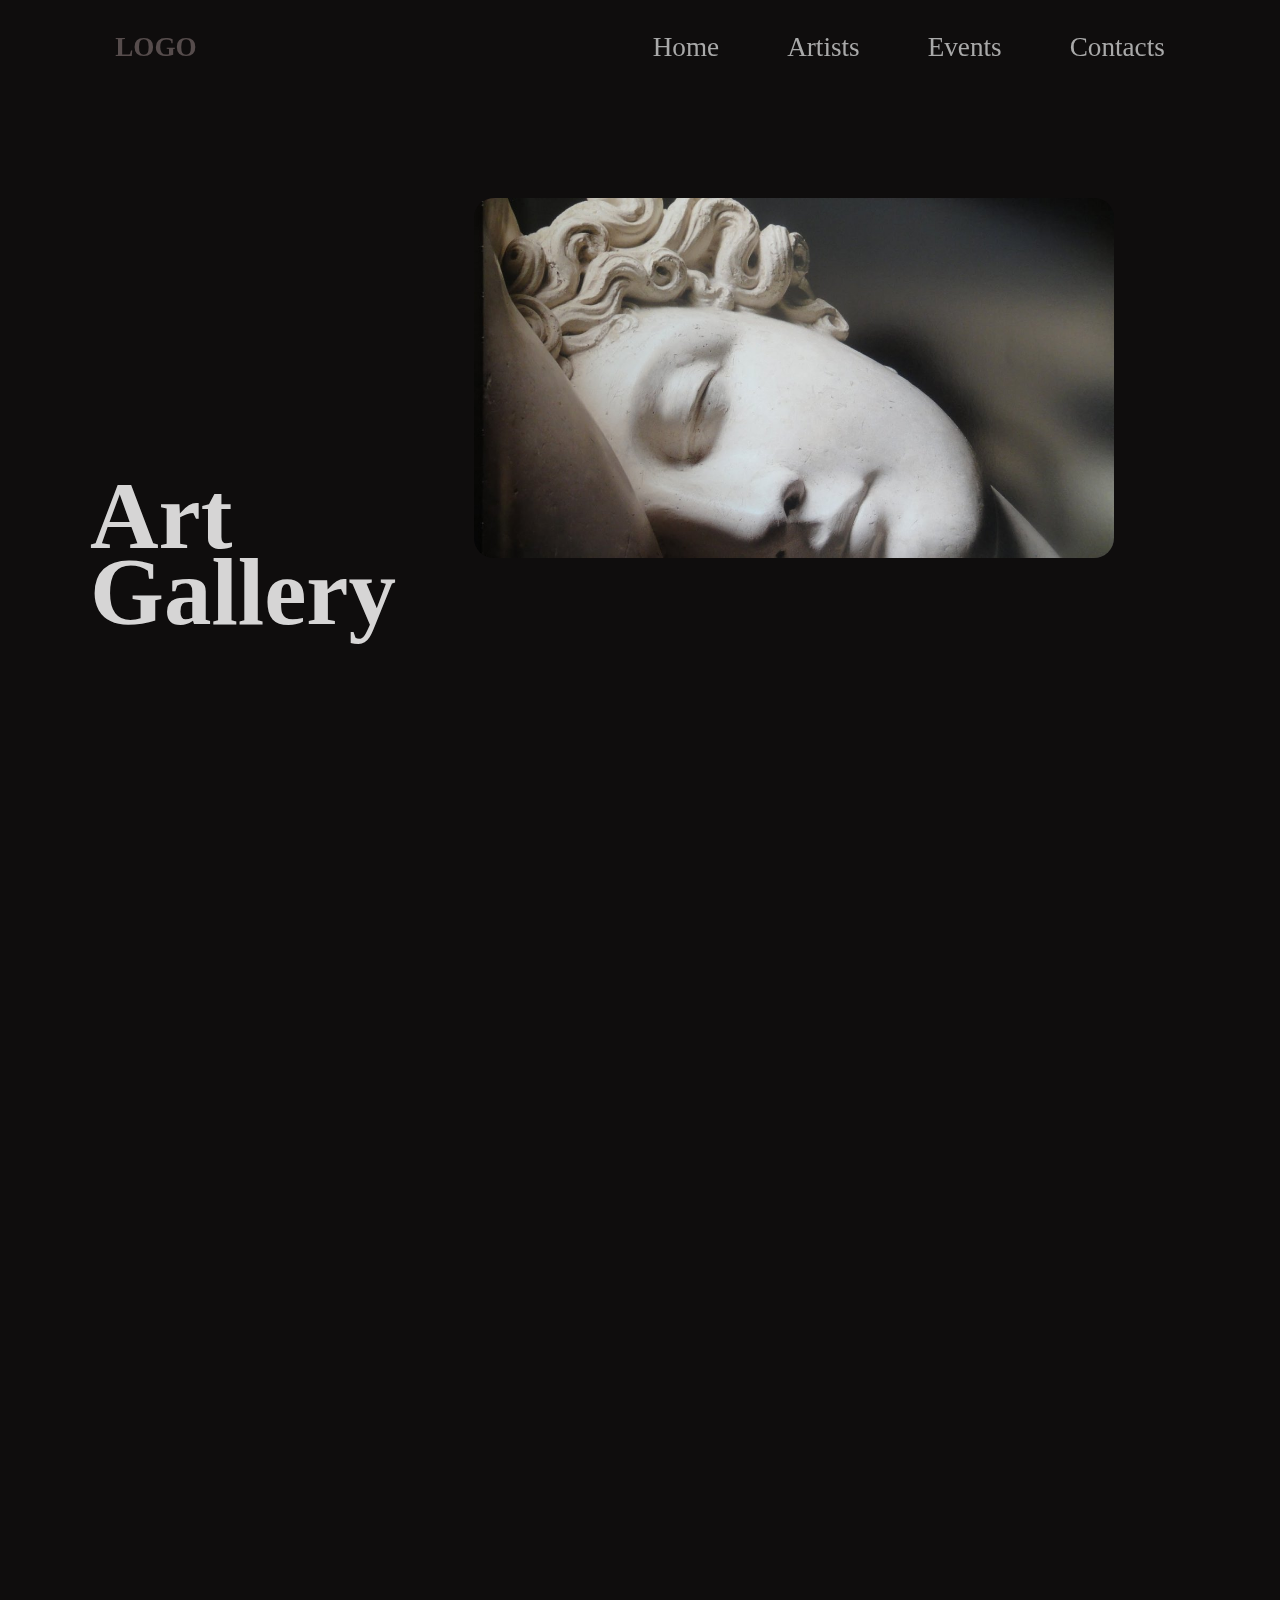
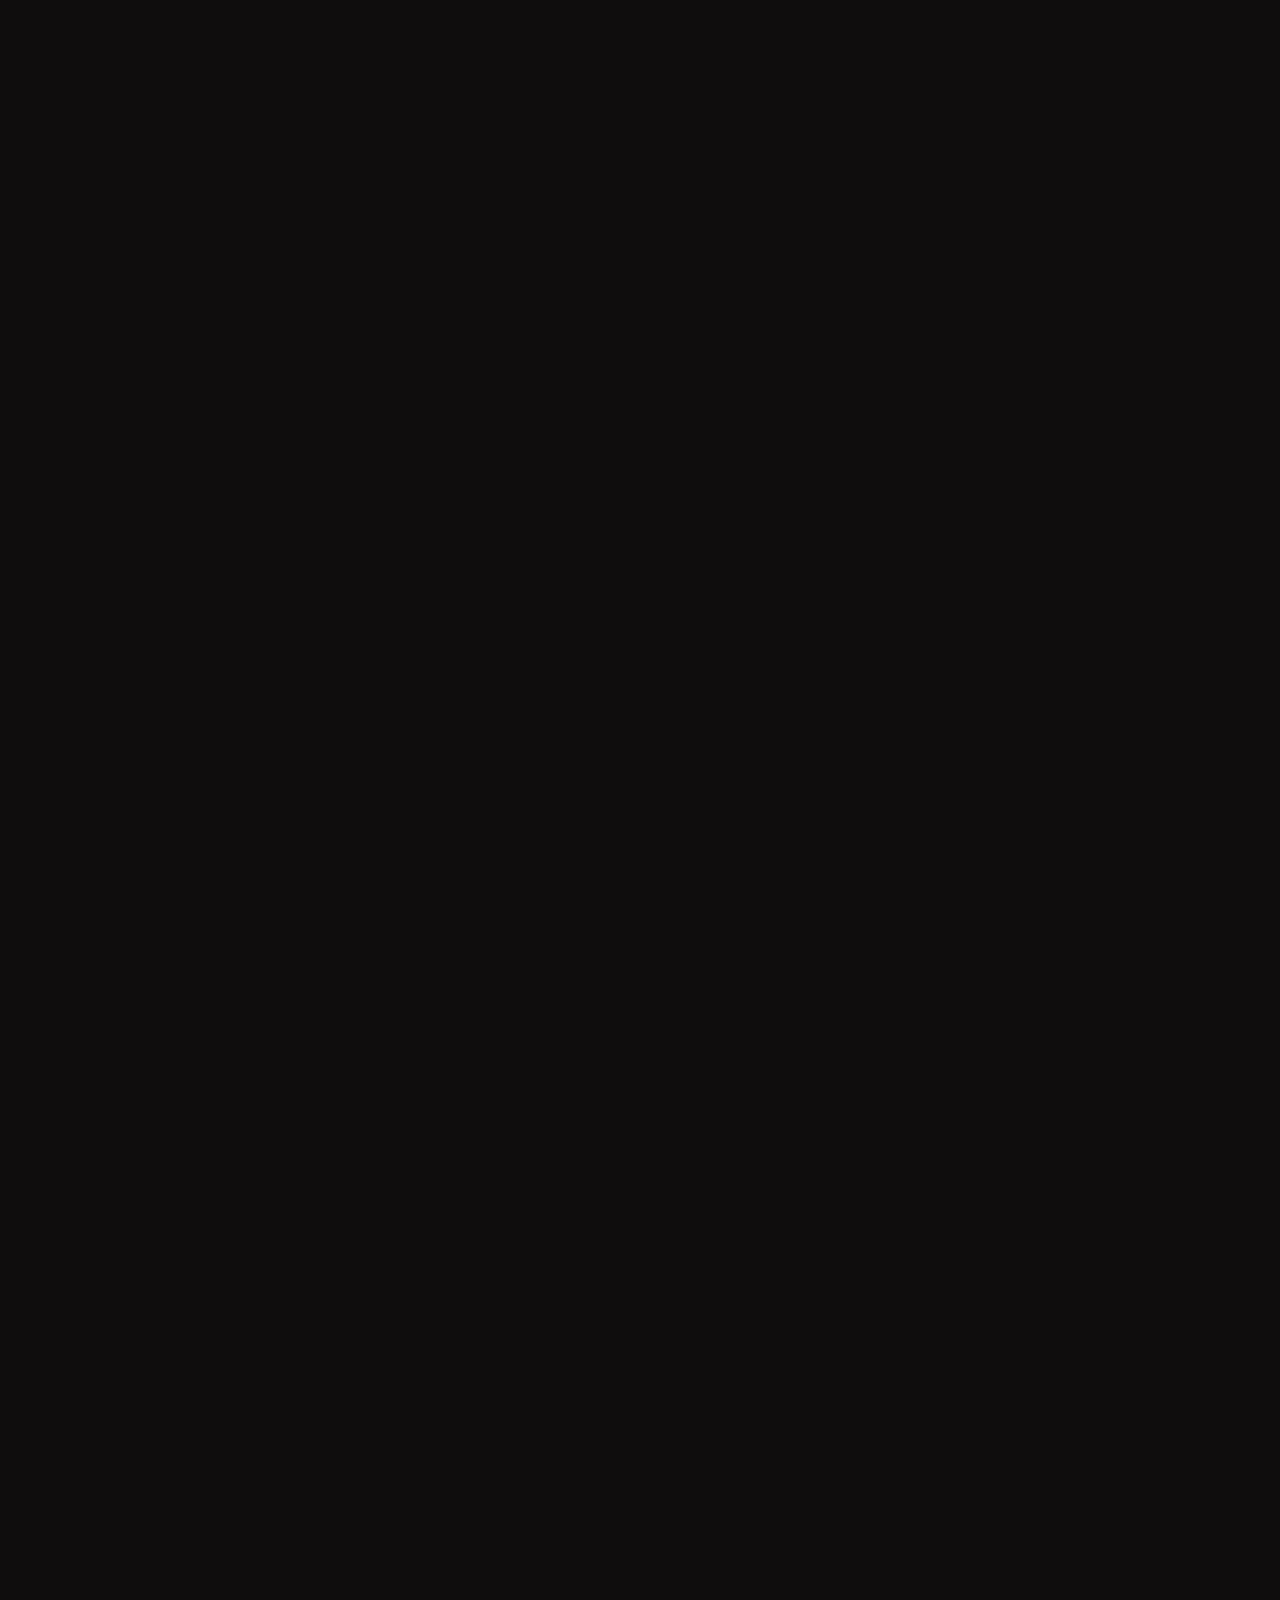
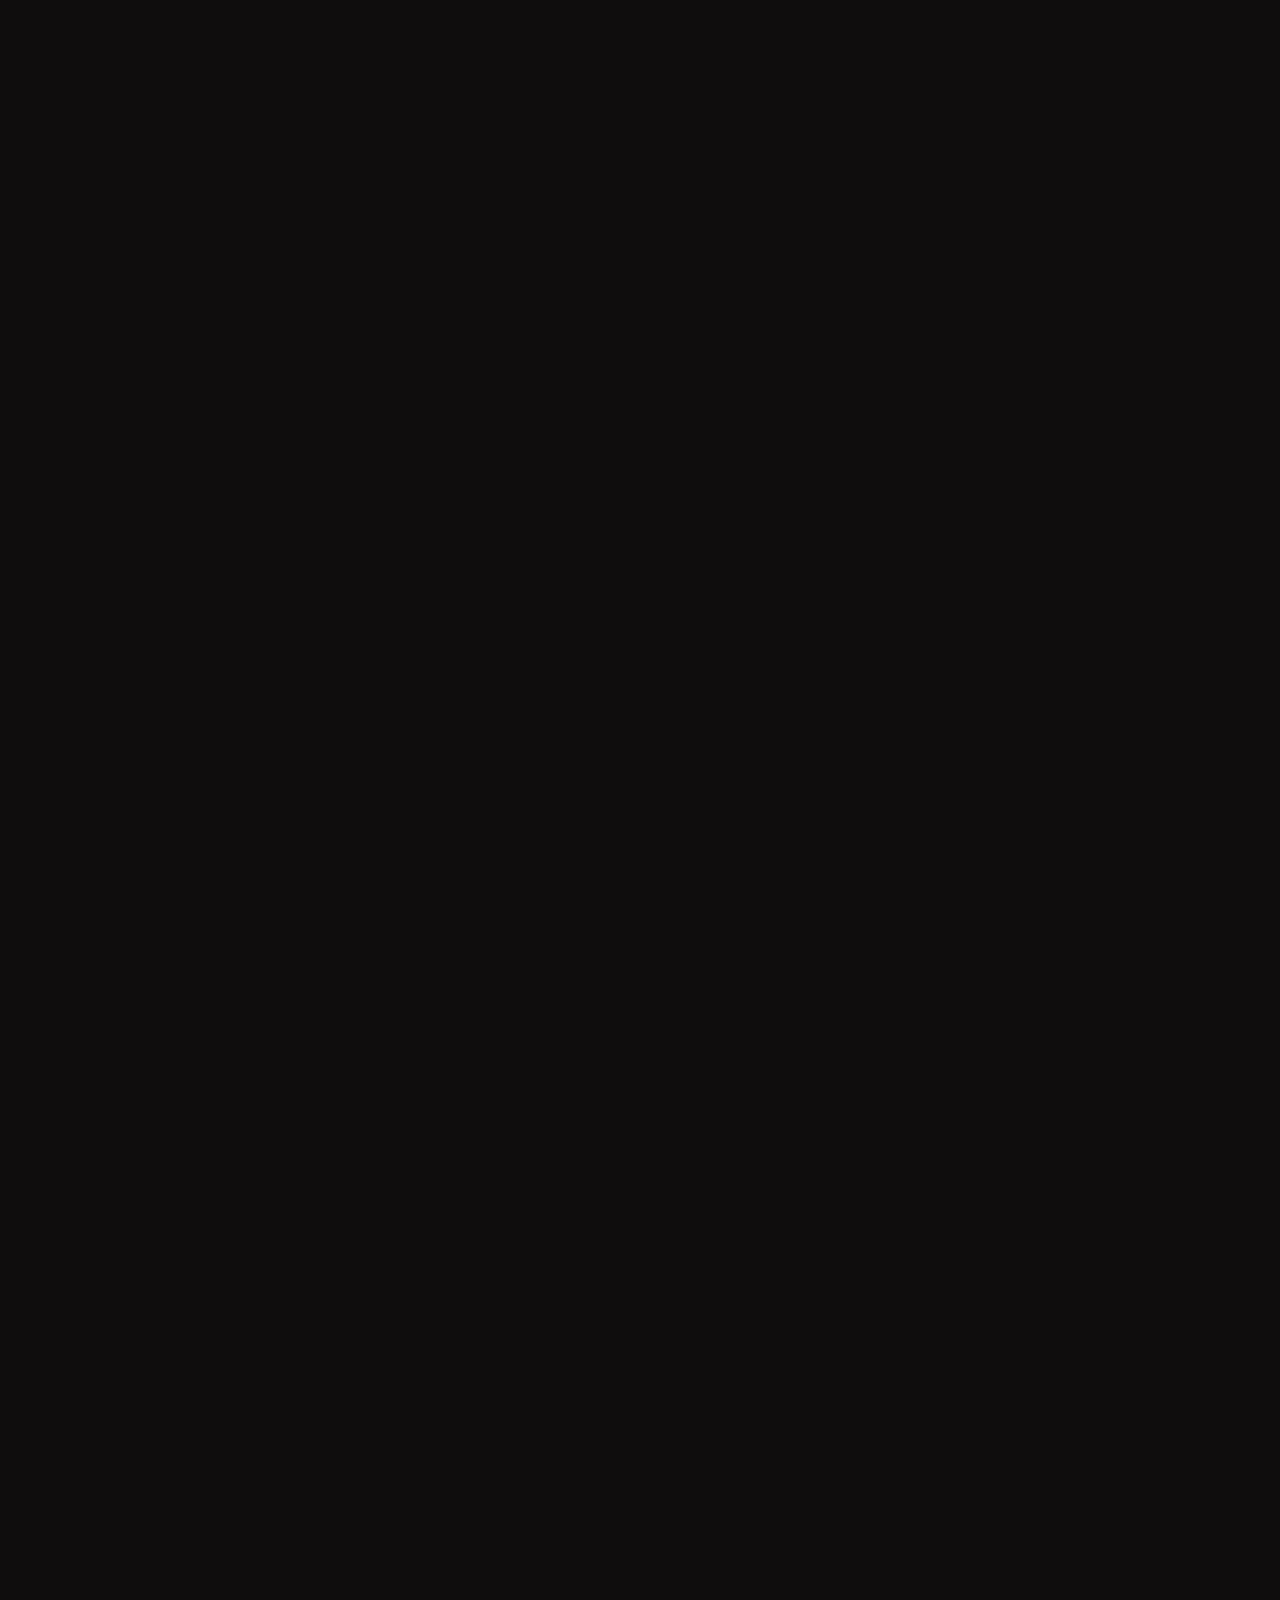
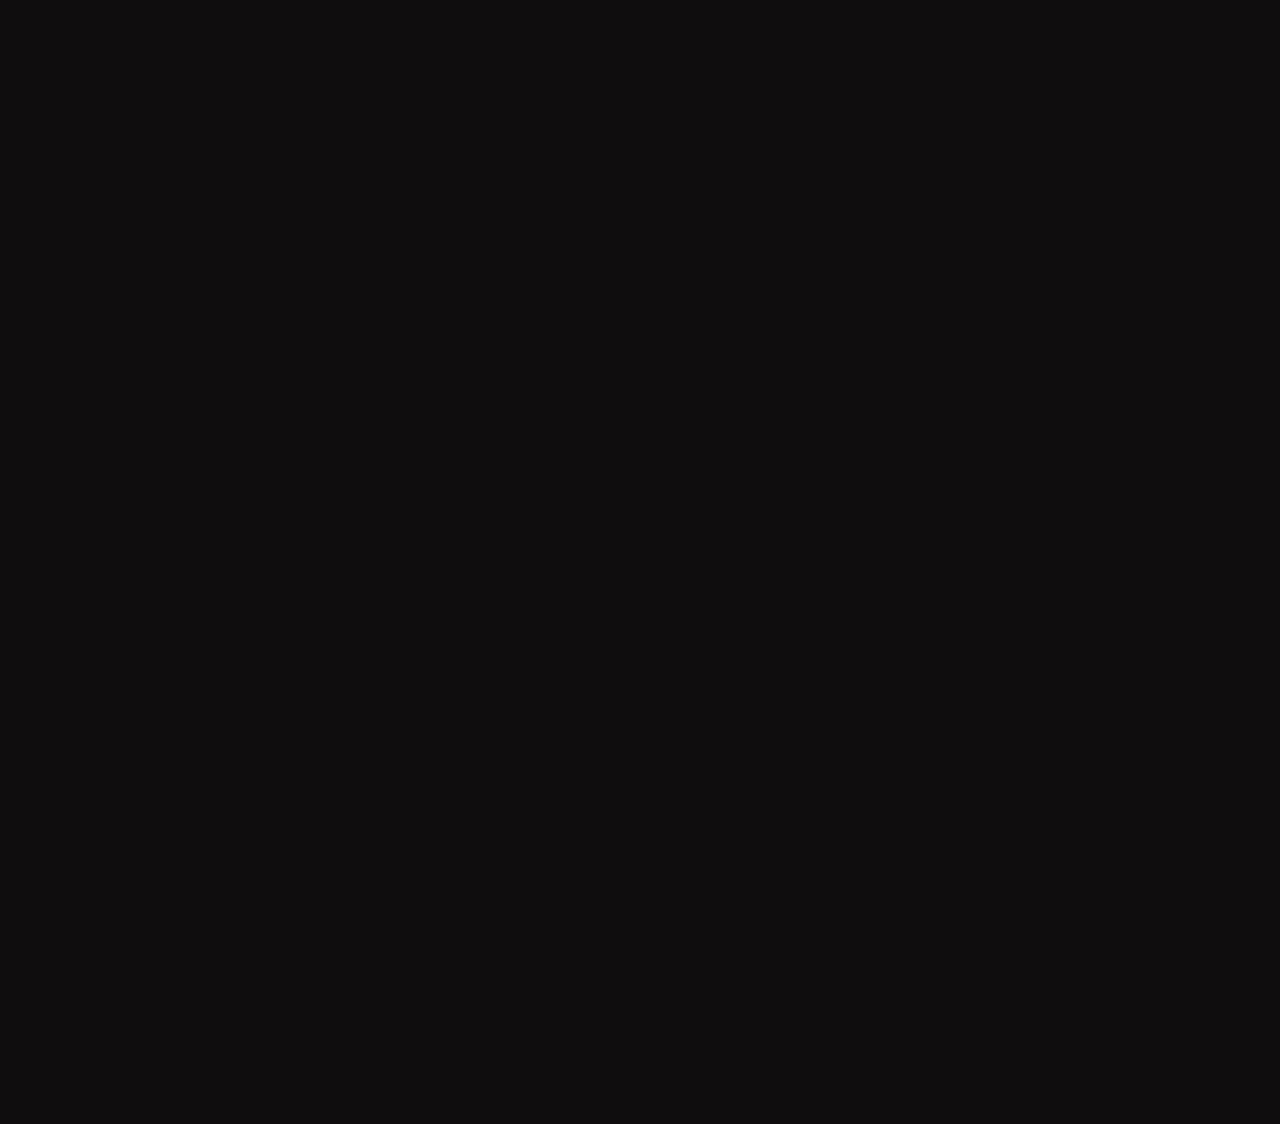
==== commit c68203d6: "загрузила коллекцию и добавила везде лого глаза" ====
--- a/index.html
+++ b/index.html
@@ -7,6 +7,8 @@
     <title>Gallery of Ann</title>
 
     <link rel="stylesheet" href="css/style.css">
+    <link rel="icon" href="logo/blue-eyeball-png-free-png-images-download-41610.png">
+    <link rel="stylesheet" href="https://cdnjs.cloudflare.com/ajax/libs/font-awesome/4.7.0/css/font-awesome.min.css">
 
     <script src="libs/gsap/gsap.min.js" defer></script>
     <script src="libs/gsap/ScrollTrigger.min.js" defer></script>
@@ -154,6 +156,45 @@
                             <div class="item" style="--position:7 "><img src="./eavents/7.jpg" alt="event"></div>
                         </div>
                     </div>
+                    <footer class="footer-distributed">
+                        <div class="footer-left">
+                            <h3>Anna</h3>
+                            <p class="footer-links">
+                                <a href="#">Home</a>
+                                <a href="#">About</a>
+                                <a href="#">Contact</a>
+                                <a href="#">Blog</a>
+                            </p>
+                            <p class="footer-company-name">Aty Gallery <strong>AnnaDeveloper</strong>All right reserved</p>
+                        </div>
+                        <div class="footer-center">
+                            <div>
+                                <i class="fa fa-map-marker"></i>
+                                <p><span>Balti</span></p>
+                            </div>
+                            <div>
+                                <i class="fa fa-phone"></i>
+                                <p>+3737 69 48037*</p>
+                            </div>
+                            <div>
+                                <i class="fa fa-envelope"></i>
+                                <p><a href="#">anna@gmail.com</a></p>
+                            </div>
+                        </div>
+                        <div class="footer-right">
+                            <p class="footer-company-about">
+                                <span>About our gallery</span>
+                                <strong>Anna Cozireva</strong> ia a modern artist and desinger in the World
+                            </p>
+                            <div class="footer-icons">
+                                <a href="https://www.facebook.com/p/%D0%90%D0%BD%D1%8F-%D0%9A%D0%BE%D0%B7%D1%8B%D1%80%D0%B5%D0%B2%D0%B0-100051891245858/?sk=photos&locale=ru_RU" target="_blank"><i class="fa fa-facebook"></i></a>
+                                <a href="https://www.instagram.com/zqiani/following/" target="_blank"><i class="fa fa-instagram"></i></a>
+                                <a href="https://www.youtube.com/" target="_blank"><i class="fa fa-youtube"></i></a>
+                                <a href="#"><i class="fa fa-twitter"></i></a>
+                            </div>
+                        </div>
+                    </footer>
+                    
 
 
                 </div>
--- a/css/style.css
+++ b/css/style.css
@@ -304,4 +304,140 @@
             0 0 25px rgb(130, 130, 131);
 cursor: pointer;
 transform: scale(1.1);
+}
+.footer-distributed{
+    box-sizing: border-box;
+    widows: 100%;
+    text-align: left;
+    font: bold 16px sans-serif;
+    padding: 50px 50px 60px 50px;
+    margin-top: 80px;
+}
+.footer-distributed .footer-left, .footer-distributed .footer-center, .footer-distributed .footer-right{
+display: inline-block;
+vertical-align: top;
+}
+.footer-distributed .footer-left{
+    width: 30%;
+}
+.footer-distributed h3{
+    color: #748bc6;
+    font: normal 36px 'cookie', cursive;
+    margin: 0;
+}
+.footer-distributed .footer-links{
+    color: #dbdbdb;
+    margin: 20px 0 12px;
+}
+.footer-distributed .footer-links a{
+    display: inline-block;
+    line-height: 1.8;
+    text-decoration: none;
+    color: inherit;
+}
+.footer-distributed .footer-company-name{
+    color: #c5c5c5;
+    font-size: 14px;
+    font-weight: normal;
+    margin: 0;
+}
+.footer-distributed .footer-center{
+    width: 35%;
+}
+.footer-distributed .footer-center i{
+    background-color: #7889db;
+    color: #131212;
+    font-size: 25px;
+    width: 38px;
+    height: 38px;
+    border-radius: 50px;
+    text-align: center;
+    line-height: 42px;
+    margin: 10px 15px;
+    vertical-align: middle;
+}
+.footer-distributed .footer-center i.fa-envelope{
+    font-size: 17px;
+    line-height: 38px;
+}
+.footer-distributed .footer-center p{
+    display: inline-block;
+    color: #7889db;
+    vertical-align: middle;
+    margin: 0;
+}
+.footer-distributed .footer-center p span{
+    display: block;
+    font-weight: normal;
+    font-size: 14px;
+    line-height: 2;
+}
+.footer-distributed .footer-center p a{
+    color: #7889db;
+}
+.footer-distributed .footer-right{
+    width: 30%;
+}
+.footer-distributed .footer-company-about{
+    line-height: 20px;
+    font-size: 13px;
+    font-weight: normal;
+}
+.footer-distributed .footer-company-about span{
+    color: #7889db;
+    font-size: 13px;
+    font-weight: bold;
+    margin-bottom: 20px;
+}
+.footer-distributed .footer-icons{
+    margin-top: 25px;
+}
+.footer-distributed .footer-icons a{
+    display: inline-block;
+    width: 35px;
+    height: 35px;
+    cursor: pointer;
+    background-color: #1f2a61;
+    border-radius: 2px;
+    font-size: 20px;
+    color: #d6d5d5;
+    text-align: center;
+    line-height: 35px;
+    margin-right: 3px;
+    margin-bottom: 5px;
+}
+.footer-distributed .footer-icons a:hover{
+    background-color: #545d86;
+}
+.footer-links a:hover{
+    color: #7c88c5;
+}
+.footer-distributed .footer-center i{
+margin-left: 0;
+}
+@media(max-width:880px){
+    .footer-distributed .footer-links, .footer-distributed .footer-center, .footer-distributed .footer-right{
+        display: block;
+        width: 100%;
+        margin-bottom: 40px;
+        text-align: center;
+    }
+}
+@media (min-width: 1200px){
+
+}
+@media (min-width: 992px){
+    .slider_main {
+        padding-top: 15%;
+    }
+}
+@media (min-width: 768px){
+    .slider_main {
+        padding-top: 18%;
+    }
+}
+@media (min-width: 480px){
+    .board{
+        max-width: 90%;
+    }
 }